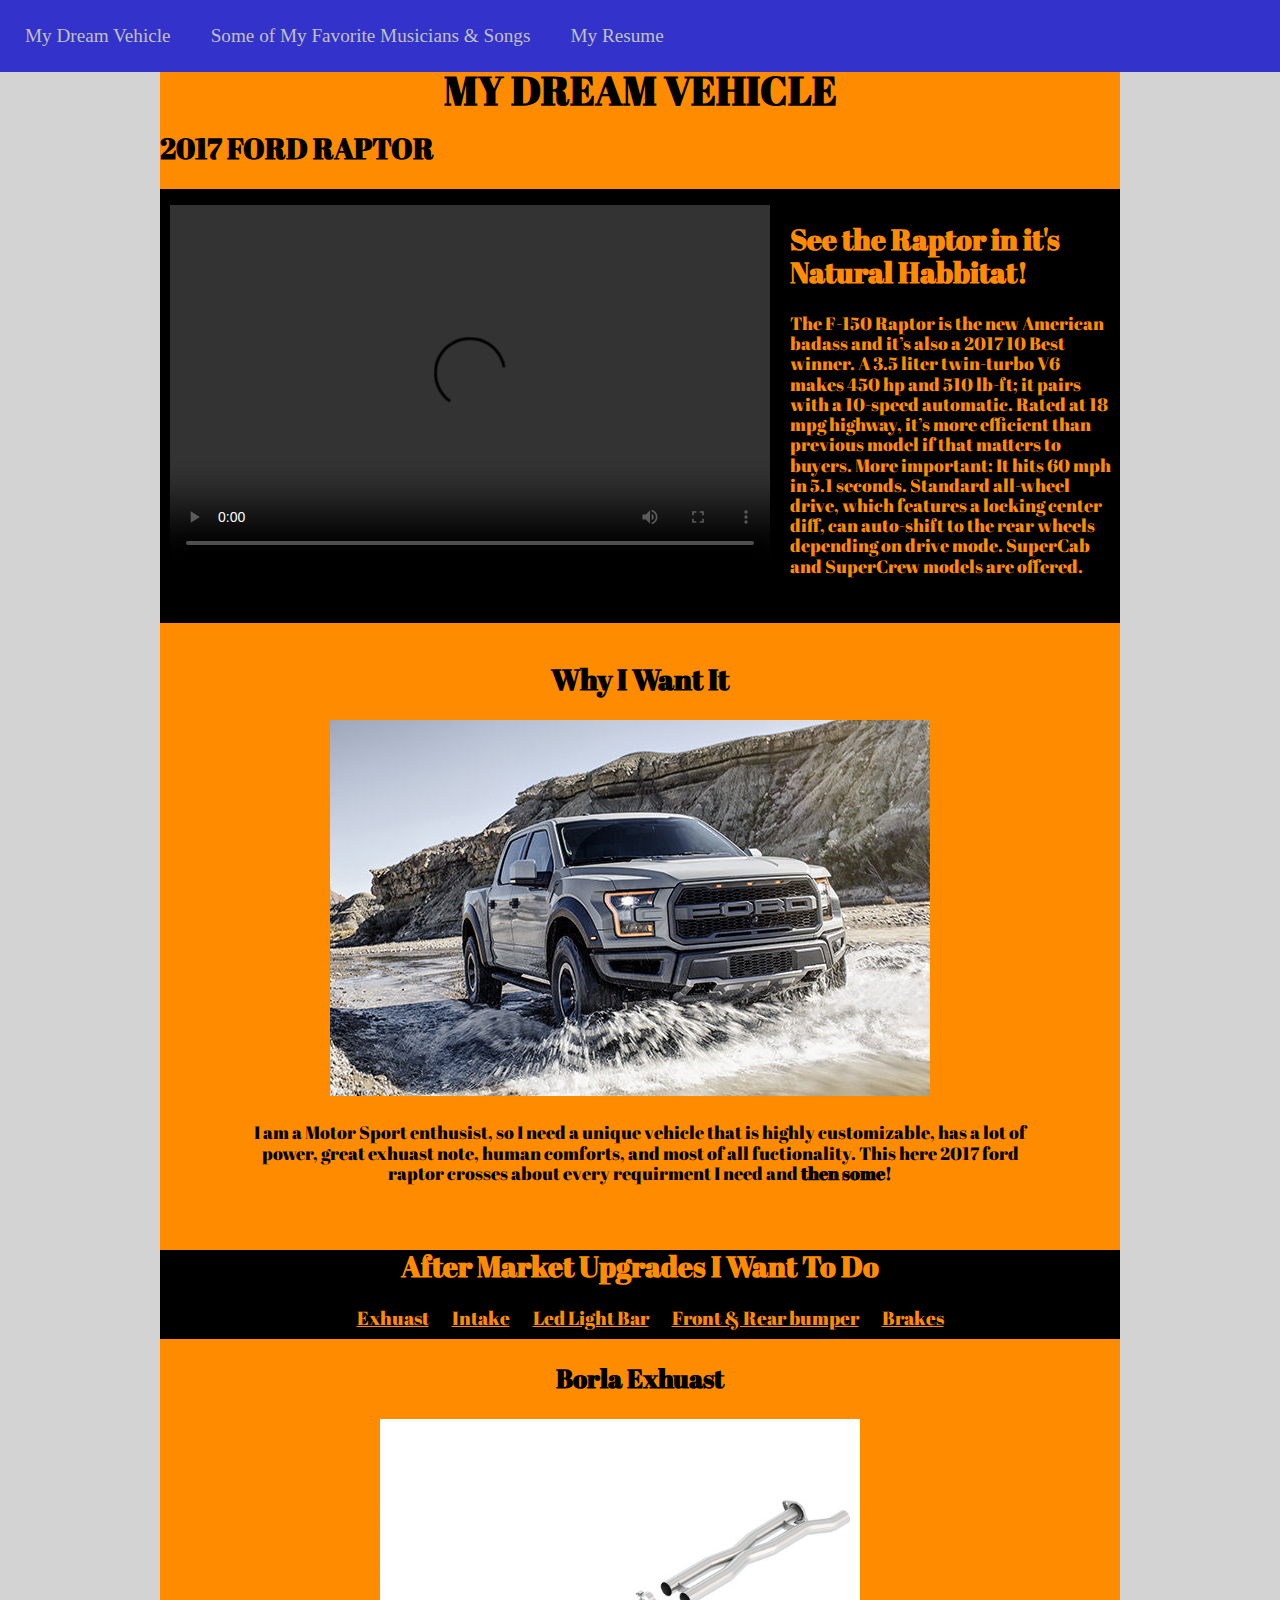
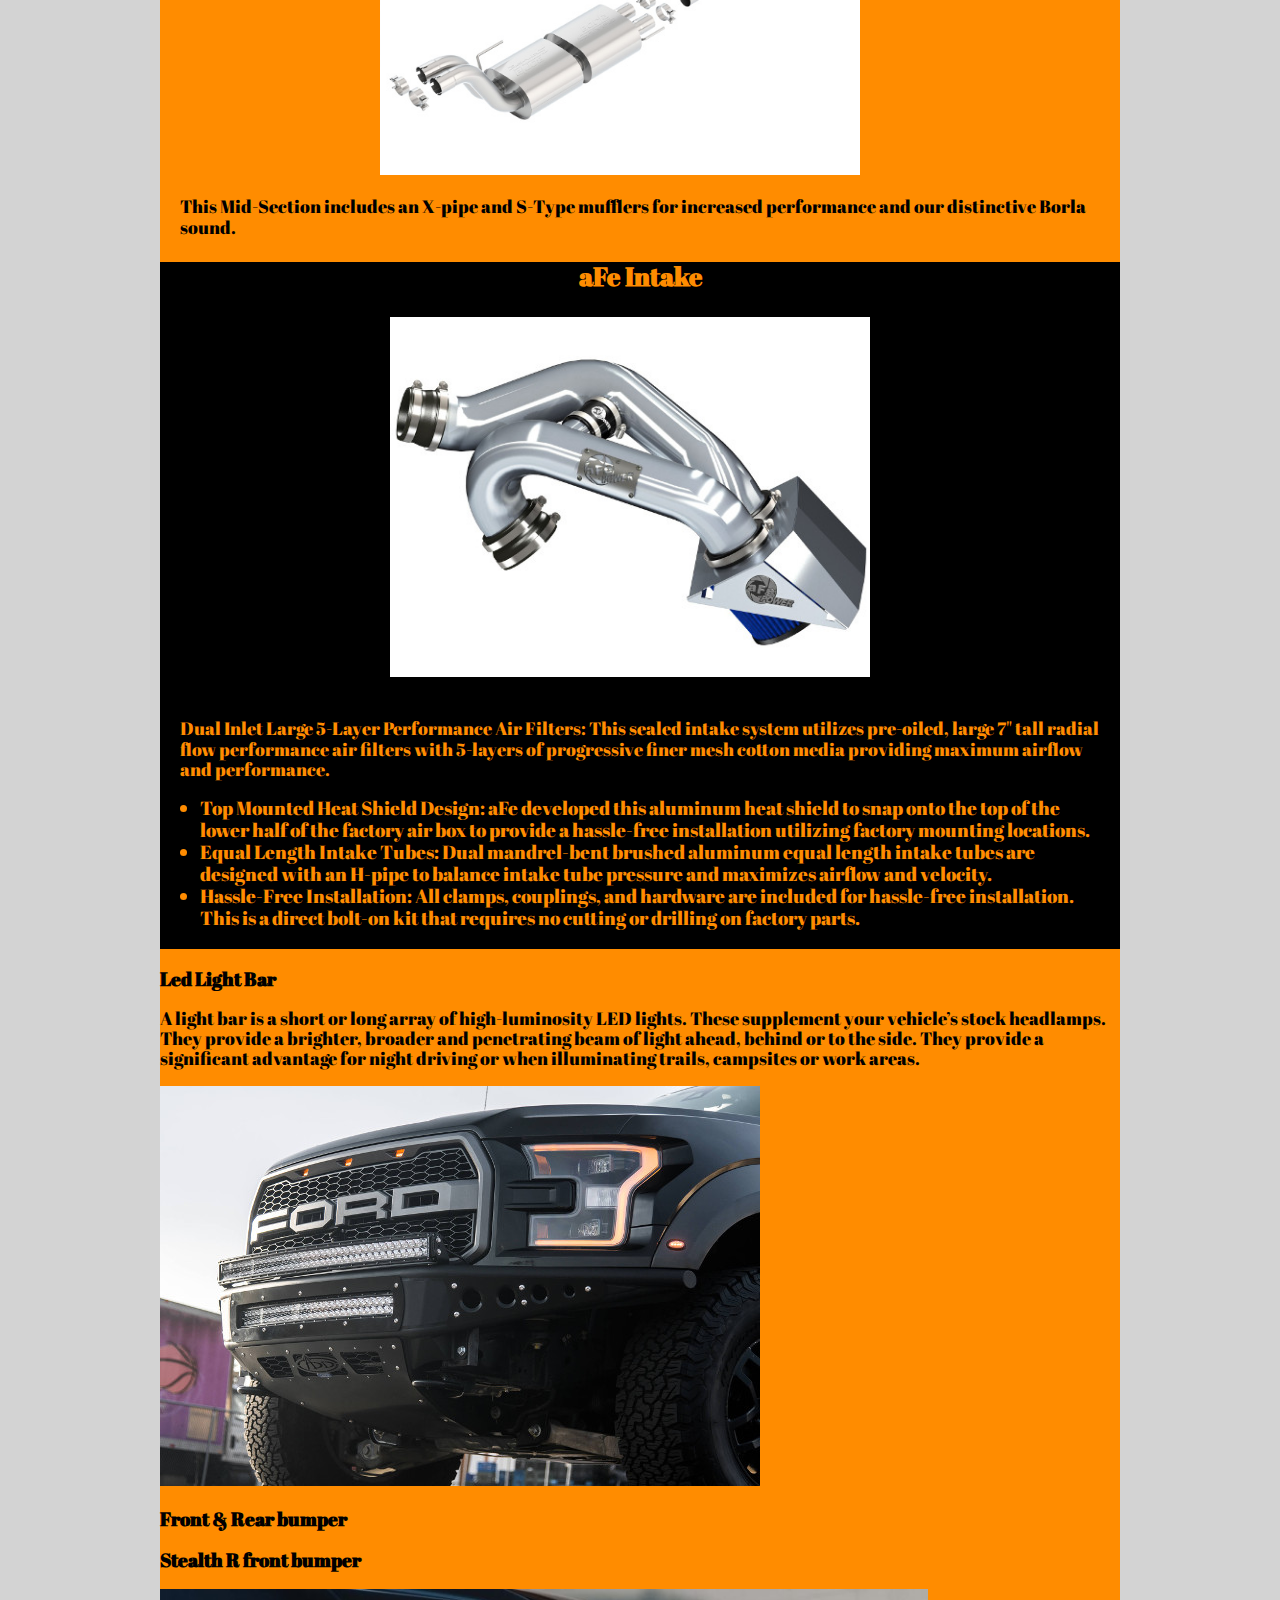
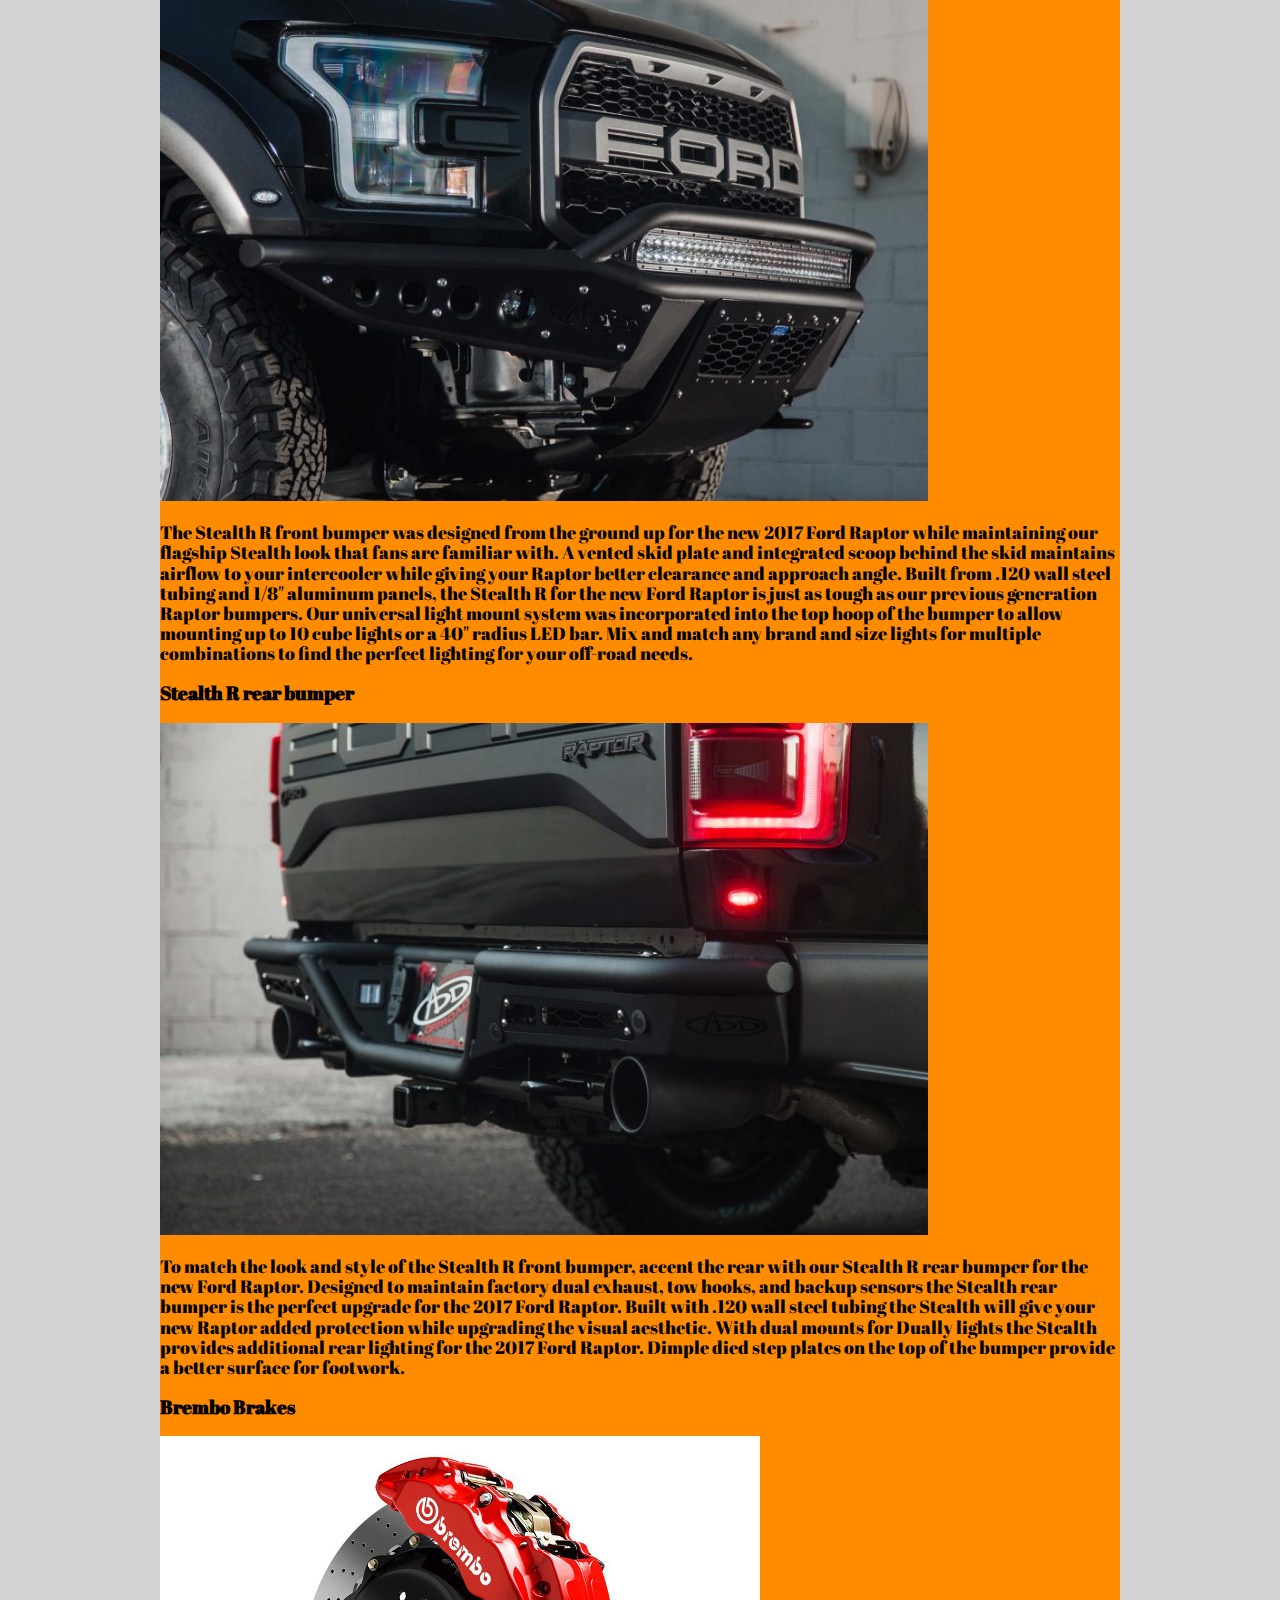
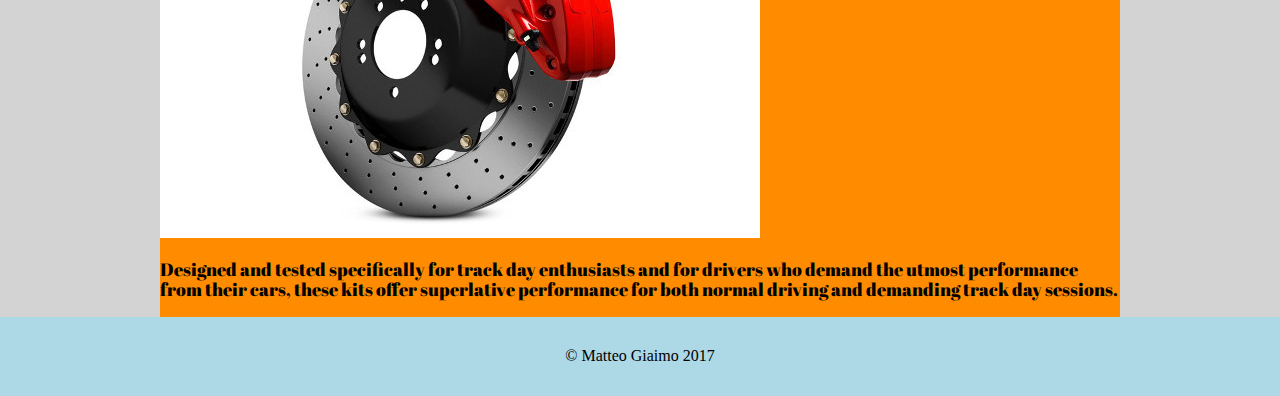
==== index.html @ 1343a10b "progress" ====
<!DOCTYPE HTML>
<html lang="en">
<head>
  <meta charset="utf-8">
  <link rel="stylesheet" type="text/css" href="cssreset.css">
  <link rel="stylesheet" type="text/css" href="style.css">
  <link href="https://fonts.googleapis.com/css?family=Abril+Fatface" rel="stylesheet">
  <meta name="viewport" content="width=device-width, initial-scale=1">
  <title>My Dream Vehicle</title>
</head>
<body class="raptor-body">
  <header>
      <nav class="navbar-raptor"> 
        <ul class="group">
          <li><a href="index.html">My Dream Vehicle</a></li>
          <li><a href="musicians.html">Some of My Favorite Musicians &amp; Songs</a></li>
          <li><a href="resume.html">My Resume</a></li>
        </ul>
      </nav>
    </header>
  <div class="raptor-container group">
    <h1>MY DREAM VEHICLE</h1>
    <h2 id="raptor-title">2017 FORD RAPTOR</h2>
    <div class="raptor-video">
      <video width="600" height="360" controls>
        <source src="videos-for-project/ford-raptor-commercial.mp4" type="video/mp4">
        <source src="videos-for-project/ford-raptor-commercial.webm" type="video/webm">
        <source src="videos-for-project/ford-raptor-commercial.ogv" type="video/ogg">
        Your web browser is outdated and does not support HTML video. Please consider <a href="http://browsehappy.com/">updating browser</a>
      </video>
    <h2>See the Raptor in it's Natural Habbitat!</h2>
    <p>The F-150 Raptor is the new American badass and it’s also a 2017 10 Best winner. A 3.5 liter twin-turbo V6 makes 450 hp and 510 lb-ft; it pairs with a 10-speed automatic. Rated at 18 mpg highway, it’s more efficient than previous model if that matters to buyers. More important: It hits 60 mph in 5.1 seconds. Standard all-wheel drive, which features a locking center diff, can auto-shift to the rear wheels depending on drive mode. SuperCab and SuperCrew models are offered.</p>
    </div>
    <div class="raptor-want">
      <h2>Why I Want It</h2>
      <img src="images-for-project/overview.jpg" alt="Picture of 2017 Ford raptor">
      <p>I am a Motor Sport enthusist, so I need a unique vehicle that is highly customizable, has a lot of power, great exhuast note, human comforts, and most of all fuctionality. This here 2017 ford raptor crosses about every requirment I need and <strong>then some!</strong>
      </p>
    </div>
    <div class="raptor-upgrade">
      <h2>After Market Upgrades I Want To Do</h2>
      <ul>
        <li>Exhuast</li>
        <li>Intake</li>
        <li>Led Light Bar</li>
        <li>Front &amp; Rear bumper</li>
        <li>Brakes</li>
      </ul>
    </div>
    <div class="raptor-exhuast">
      <h3>Borla Exhuast</h3>
      <img src="images-for-project/ford-raptor-exhuast.jpg" alt=" Borla exhuast">
      <p>This Mid-Section includes an X-pipe and S-Type mufflers for increased performance and our distinctive Borla sound.</p>
    </div>
    <div class="raptor-intake">
      <h3>aFe Intake</h3>
      <img src="images-for-project/ford-raptor-intake1.jpg" alt="aFe intake">
      <p>Dual Inlet Large 5-Layer Performance Air Filters:
      This sealed intake system utilizes pre-oiled, large 7" tall radial flow performance air filters with 5-layers of progressive finer mesh cotton media providing maximum airflow and performance.</p>
      <ul>
        <li>Top Mounted Heat Shield Design:
              aFe developed this aluminum heat shield to snap onto the top of the lower half of the factory air box to provide a hassle-free installation utilizing factory mounting locations.
        </li>
        <li>Equal Length Intake Tubes:
              Dual mandrel-bent brushed aluminum equal length intake tubes are designed with an H-pipe to balance intake tube pressure and maximizes airflow and velocity.
        </li>
        <li> Hassle-Free Installation:
               All clamps, couplings, and hardware are included for hassle-free installation. This is a direct bolt-on kit that requires no cutting or drilling on factory parts.
        </li>
      </ul>
    </div>
    <h3>Led Light Bar</h3>
    <p>A light bar is a short or long array of high-luminosity LED lights. These supplement your vehicle’s stock headlamps. They provide a brighter, broader and penetrating beam of light ahead, behind or to the side. They provide a significant advantage for night driving or when illuminating trails, campsites or work areas.</p>
    <img src="images-for-project/bumper1.jpg" alt="">
    <h3>Front &amp; Rear bumper</h3>
    <h3>Stealth R front bumper</h3>
    <img src="images-for-project/front-bumper.jpg" alt="Stealth R front bumper">
    <p>The Stealth R front bumper was designed from the ground up for the new 2017 Ford Raptor while maintaining our flagship Stealth look that fans are familiar with. A vented skid plate and integrated scoop behind the skid maintains airflow to your intercooler while giving your Raptor better clearance and approach angle.
    Built from .120 wall steel tubing and 1/8" aluminum panels, the Stealth R for the new Ford Raptor is just as tough as our previous generation Raptor bumpers. Our universal light mount system was incorporated into the top hoop of the bumper to allow mounting up to 10 cube lights or a 40" radius LED bar. Mix and match any brand and size lights for multiple combinations to find the perfect lighting for your off-road needs.</p>
    <h3>Stealth R rear bumper</h3>
    <img src="images-for-project/ford-rear-bumper.jpg" alt="Stealth R rear bumper">
    <p>To match the look and style of the Stealth R front bumper, accent the rear with our Stealth R rear bumper for the new Ford Raptor. Designed to maintain factory dual exhaust, tow hooks, and backup sensors the Stealth rear bumper is the perfect upgrade for the 2017 Ford Raptor.
    Built with .120 wall steel tubing the Stealth will give your new Raptor added protection while upgrading the visual aesthetic. With dual mounts for Dually lights the Stealth provides additional rear lighting for the 2017 Ford Raptor. Dimple died step plates on the top of the bumper provide a better surface for footwork.</p>
    <h3>Brembo Brakes</h3>
    <img src="images-for-project/brakes1.jpg" alt="brembo brakes">
    <p>Designed and tested specifically for track day enthusiasts and for drivers who demand the utmost performance from their cars, these kits offer superlative performance for both normal driving and demanding track day sessions.</p>
  </div>
  <footer class="raptor-footer">&copy; Matteo Giaimo 2017</footer>
</body>
</html>
---- cssreset.css ----
/*! normalize.css v7.0.0 | MIT License | github.com/necolas/normalize.css */

/* Document
   ========================================================================== */

/**
 * 1. Correct the line height in all browsers.
 * 2. Prevent adjustments of font size after orientation changes in
 *    IE on Windows Phone and in iOS.
 */

html {
  line-height: 1.15; /* 1 */
  -ms-text-size-adjust: 100%; /* 2 */
  -webkit-text-size-adjust: 100%; /* 2 */
}

/* Sections
   ========================================================================== */

/**
 * Remove the margin in all browsers (opinionated).
 */

body {
  margin: 0;
}

/**
 * Add the correct display in IE 9-.
 */

article,
aside,
footer,
header,
nav,
section {
  display: block;
}

/**
 * Correct the font size and margin on `h1` elements within `section` and
 * `article` contexts in Chrome, Firefox, and Safari.
 */

h1 {
  font-size: 2em;
  margin: 0.67em 0;
}

/* Grouping content
   ========================================================================== */

/**
 * Add the correct display in IE 9-.
 * 1. Add the correct display in IE.
 */

figcaption,
figure,
main { /* 1 */
  display: block;
}

/**
 * Add the correct margin in IE 8.
 */

figure {
  margin: 1em 40px;
}

/**
 * 1. Add the correct box sizing in Firefox.
 * 2. Show the overflow in Edge and IE.
 */

hr {
  box-sizing: content-box; /* 1 */
  height: 0; /* 1 */
  overflow: visible; /* 2 */
}

/**
 * 1. Correct the inheritance and scaling of font size in all browsers.
 * 2. Correct the odd `em` font sizing in all browsers.
 */

pre {
  font-family: monospace, monospace; /* 1 */
  font-size: 1em; /* 2 */
}

/* Text-level semantics
   ========================================================================== */

/**
 * 1. Remove the gray background on active links in IE 10.
 * 2. Remove gaps in links underline in iOS 8+ and Safari 8+.
 */

a {
  background-color: transparent; /* 1 */
  -webkit-text-decoration-skip: objects; /* 2 */
}

/**
 * 1. Remove the bottom border in Chrome 57- and Firefox 39-.
 * 2. Add the correct text decoration in Chrome, Edge, IE, Opera, and Safari.
 */

abbr[title] {
  border-bottom: none; /* 1 */
  text-decoration: underline; /* 2 */
  text-decoration: underline dotted; /* 2 */
}

/**
 * Prevent the duplicate application of `bolder` by the next rule in Safari 6.
 */

b,
strong {
  font-weight: inherit;
}

/**
 * Add the correct font weight in Chrome, Edge, and Safari.
 */

b,
strong {
  font-weight: bolder;
}

/**
 * 1. Correct the inheritance and scaling of font size in all browsers.
 * 2. Correct the odd `em` font sizing in all browsers.
 */

code,
kbd,
samp {
  font-family: monospace, monospace; /* 1 */
  font-size: 1em; /* 2 */
}

/**
 * Add the correct font style in Android 4.3-.
 */

dfn {
  font-style: italic;
}

/**
 * Add the correct background and color in IE 9-.
 */

mark {
  background-color: #ff0;
  color: #000;
}

/**
 * Add the correct font size in all browsers.
 */

small {
  font-size: 80%;
}

/**
 * Prevent `sub` and `sup` elements from affecting the line height in
 * all browsers.
 */

sub,
sup {
  font-size: 75%;
  line-height: 0;
  position: relative;
  vertical-align: baseline;
}

sub {
  bottom: -0.25em;
}

sup {
  top: -0.5em;
}

/* Embedded content
   ========================================================================== */

/**
 * Add the correct display in IE 9-.
 */

audio,
video {
  display: inline-block;
}

/**
 * Add the correct display in iOS 4-7.
 */

audio:not([controls]) {
  display: none;
  height: 0;
}

/**
 * Remove the border on images inside links in IE 10-.
 */

img {
  border-style: none;
}

/**
 * Hide the overflow in IE.
 */

svg:not(:root) {
  overflow: hidden;
}

/* Forms
   ========================================================================== */

/**
 * 1. Change the font styles in all browsers (opinionated).
 * 2. Remove the margin in Firefox and Safari.
 */

button,
input,
optgroup,
select,
textarea {
  font-family: sans-serif; /* 1 */
  font-size: 100%; /* 1 */
  line-height: 1.15; /* 1 */
  margin: 0; /* 2 */
}

/**
 * Show the overflow in IE.
 * 1. Show the overflow in Edge.
 */

button,
input { /* 1 */
  overflow: visible;
}

/**
 * Remove the inheritance of text transform in Edge, Firefox, and IE.
 * 1. Remove the inheritance of text transform in Firefox.
 */

button,
select { /* 1 */
  text-transform: none;
}

/**
 * 1. Prevent a WebKit bug where (2) destroys native `audio` and `video`
 *    controls in Android 4.
 * 2. Correct the inability to style clickable types in iOS and Safari.
 */

button,
html [type="button"], /* 1 */
[type="reset"],
[type="submit"] {
  -webkit-appearance: button; /* 2 */
}

/**
 * Remove the inner border and padding in Firefox.
 */

button::-moz-focus-inner,
[type="button"]::-moz-focus-inner,
[type="reset"]::-moz-focus-inner,
[type="submit"]::-moz-focus-inner {
  border-style: none;
  padding: 0;
}

/**
 * Restore the focus styles unset by the previous rule.
 */

button:-moz-focusring,
[type="button"]:-moz-focusring,
[type="reset"]:-moz-focusring,
[type="submit"]:-moz-focusring {
  outline: 1px dotted ButtonText;
}

/**
 * Correct the padding in Firefox.
 */

fieldset {
  padding: 0.35em 0.75em 0.625em;
}

/**
 * 1. Correct the text wrapping in Edge and IE.
 * 2. Correct the color inheritance from `fieldset` elements in IE.
 * 3. Remove the padding so developers are not caught out when they zero out
 *    `fieldset` elements in all browsers.
 */

legend {
  box-sizing: border-box; /* 1 */
  color: inherit; /* 2 */
  display: table; /* 1 */
  max-width: 100%; /* 1 */
  padding: 0; /* 3 */
  white-space: normal; /* 1 */
}

/**
 * 1. Add the correct display in IE 9-.
 * 2. Add the correct vertical alignment in Chrome, Firefox, and Opera.
 */

progress {
  display: inline-block; /* 1 */
  vertical-align: baseline; /* 2 */
}

/**
 * Remove the default vertical scrollbar in IE.
 */

textarea {
  overflow: auto;
}

/**
 * 1. Add the correct box sizing in IE 10-.
 * 2. Remove the padding in IE 10-.
 */

[type="checkbox"],
[type="radio"] {
  box-sizing: border-box; /* 1 */
  padding: 0; /* 2 */
}

/**
 * Correct the cursor style of increment and decrement buttons in Chrome.
 */

[type="number"]::-webkit-inner-spin-button,
[type="number"]::-webkit-outer-spin-button {
  height: auto;
}

/**
 * 1. Correct the odd appearance in Chrome and Safari.
 * 2. Correct the outline style in Safari.
 */

[type="search"] {
  -webkit-appearance: textfield; /* 1 */
  outline-offset: -2px; /* 2 */
}

/**
 * Remove the inner padding and cancel buttons in Chrome and Safari on macOS.
 */

[type="search"]::-webkit-search-cancel-button,
[type="search"]::-webkit-search-decoration {
  -webkit-appearance: none;
}

/**
 * 1. Correct the inability to style clickable types in iOS and Safari.
 * 2. Change font properties to `inherit` in Safari.
 */

::-webkit-file-upload-button {
  -webkit-appearance: button; /* 1 */
  font: inherit; /* 2 */
}

/* Interactive
   ========================================================================== */

/*
 * Add the correct display in IE 9-.
 * 1. Add the correct display in Edge, IE, and Firefox.
 */

details, /* 1 */
menu {
  display: block;
}

/*
 * Add the correct display in all browsers.
 */

summary {
  display: list-item;
}

/* Scripting
   ========================================================================== */

/**
 * Add the correct display in IE 9-.
 */

canvas {
  display: inline-block;
}

/**
 * Add the correct display in IE.
 */

template {
  display: none;
}

/* Hidden
   ========================================================================== */

/**
 * Add the correct display in IE 10-.
 */

[hidden] {
  display: none;
}
---- style.css ----
/*CLEARFLOATS OF CHILDREN*/
.group:before,
.group:after {
	content: "";
	display: table;
}

.group:after {
	clear: both;
}

/*CLEARFLOATS OF CHILDREN*/


/*RAPTORRAPTORRAPTORRAPTORRAPTORRAPTORRAPTORRAPTORRAPTORRAPTORRAPTOR*/
.raptor-body {
	background-color: lightgray;
}
.raptor-container {
	max-width: 960px;
	margin: 0 auto;
	font-family: 'Abril Fatface', sans-serif;
	background-color: darkorange;
}

.navbar-raptor {
	
	padding: 15px 5px 15px 5px;
	background-color: #3333cc;

}

.navbar-raptor ul {
	margin: 0;
	padding: 0;
	overflow: hidden;
}

.navbar-raptor li {
	list-style: none;
	float: left;
	
	
}

.navbar-raptor a {
	text-decoration: none;
	color: silver;
	padding: 10px 20px;
	display: block;

}

.navbar-raptor a:hover {
	background-color: orange;
}

.raptor-footer {
	background-color: lightblue;
	padding: 30px;
	text-align: center;
	

}



.raptor-container img {
	max-width: 80%;
	height: auto;
}

.raptor-container h1 {
	font-size: 2.5em;
	text-align: center;
	margin: -5px;
	padding: 0;
}

.raptor-container h2 {
	font-size: 1.8em;
	
}

.raptor-video {
	background-color: black;
	color: darkorange;
	padding-bottom: 30px;
	padding-top: 10px;
}

.raptor-video video {
	margin-left: 10px;
	float: left;
	margin-right: 20px;
	margin-top: 6px;
}

.raptor-video p {
	margin-right:  5px;
	margin-left:  5px;
}

.raptor-video h2 {
	margin-right:  5px;
	margin-left:  5px;
}

#raptor-title  h2 {
	text-align: center;
	padding: 0;
	margin: 0;
	
}

.raptor-want {
	
	padding: 70px;
	clear: both;
	
}
.raptor-want p {
	padding: 5px;
	text-align: center;
}

.raptor-want img {
	margin-left: 100px;
	


}

.raptor-want h2 {
	text-align: center;
	margin-top: -30px;
}

.raptor-upgrade {
	background-color: black;
	color: darkorange;
	margin-top: -50px;

}

.raptor-upgrade h2 {
	text-align: center;
}

.raptor-upgrade ul {
	text-align: center;
	margin-right: 20px;
	padding-bottom: 10px;
}

.raptor-upgrade  li {
	list-style: none;
	display: inline;
	padding: 10px;
	text-decoration: underline;
}

.raptor-exhuast h3 {
	text-align: center;
	font-size: 1.6em;
}

.raptor-exhuast img {
	max-width: 50%;
	margin-left: 220px;
}

.raptor-exhuast p {
	margin-right: 25px;
	margin-left: 20px;
}

.raptor-intake {
	background-color: black;
	color: darkorange;
}

.raptor-intake h3 {
	font-size: 1.6em;
	text-align: center;
}

.raptor-intake img {
	max-width: 50%;
	padding-left: 230px;
}

.raptor-intake p {
	padding: 20px;
}

.raptor-intake ul {
	margin-right: 10px;
	margin-top: -20px;
	padding-bottom: 20px;
}


@media screen and (min-width: 940px)
{
	.raptor-container p {
		font-size: 110%;
	}

}

@media screen and (max-width: 500px)
{
	.raptor-container p {
		font-size: 90%;
	}

}



/*RAPTORRAPTORRAPTORRAPTORRAPTORRAPTORRAPTORRAPTORRAPTORRAPTORRAPTOR*/

/*MUSICMUSICMUSICMUSICMUSICMUSICMUSICMUSICMUSICMUSICMUSICMUSICMUSIC*/
.music-body {
	background-color: lightgray;
}

.music-container {
	font-family: 'Acme', sans-serif;
	max-width: 960px;
	margin: 0 auto;
	
}

.music-container h2 {
	padding-top: 15px;
}

.navbar-music {
	
	padding: 15px 5px 15px 5px;
	background-color: #4d4d4d;
	
}

.navbar-music ul {
	margin: 0;
	padding: 0;
	overflow: hidden;
}

.navbar-music li {
	list-style: none;
	float: left;
	
	
}

.navbar-music a {
	text-decoration: none;
	color: #d9d9d9;
	padding: 10px 20px;
	display: block;

}

.navbar-music a:hover {
	background-color: orange;
}


.music-footer {
	background-color: lightblue;
	padding: 15px 5px 15px 5px;
	text-align: center;
	
}


.wiz-container {
	background-color: #4d4d4d

}

.wiz-container img {
	margin-left: 20px;
	margin-right: 20px;
	float: left;

}

.wiz-container p {
	padding: 20px;
	color: #d9d9d9;
}

.wiz-container video {
	margin-left: 160px;
	margin-bottom: 30px;
}

.music-container h1 {
	text-align: center;
	font-size: 2.5em;
	


}

.music-container h2 {
	text-align: center;
	font-size: 1.8em;
	color: #d9d9d9;

}

.music-container h3 {
	text-align: center;
	margin-bottom: -8px;
	font-size: 1.4em;
	color: #d9d9d9;

}

.berner-container {
	background-color: #4d4d4d;
}

.berner-container img {
	width: 50%;
	float: right;
	margin-right: 20px;
	margin-left: 20px;
}

.berner-container p {
	padding: 20px;
	color: #d9d9d9;

}

.berner-container h3 {
	padding-top: 30px;


}

.berner-container video {
	margin-left: 160px;
	margin-bottom: 30px;
}

.post-container {
	background-color: #4d4d4d;
}

.post-container img {
	width: 40%;
	float: left;
	margin-left: 20px;
	margin-right: 20px;
}

.post-container p {
	margin-right: 20px;
	color: #d9d9d9;

	
}

.post-container h3 {
	clear: both;
	padding: 30px;

}

.post-container video {
	margin-left: 160px;
	margin-bottom: 30px;
	margin-top: -30px;
}

@media screen and (min-width: 940px)
{
	.music-container p {
		font-size: 120%;
	}

}

@media screen and (max-width: 500px)
{
	.music-container p {
		font-size: 90%;
	}

}







/*MUSICMUSICMUSICMUSICMUSICMUSICMUSICMUSICMUSICMUSICMUSICMUSICMUSIC*/




/*RESUMERESUMERESUMERESUMERESUMERESUMERESUMERESUMERESUME*/

.resume-container {
	max-width: 960px;
	margin: 0 auto;
	font-family: 'Jaldi', sans-serif;
	background-color: lightgray;
}

.navbar-resume {
	
	padding: 15px 5px 15px 5px;
	background-color: lightblue;
	
}

.navbar-resume ul {
	margin: 0;
	padding: 0;
	overflow: hidden;
}

.navbar-resume li {
	list-style: none;
	float: left;
	
	
}

.navbar-resume a {
	text-decoration: none;
	color: gray;
	padding: 10px 20px;
	display: block;

}

.navbar-resume a:hover {
	background-color: orange;
}

.resume-footer {
	background-color: lightblue;
	padding: 15px 5px 15px 5px;
	text-align: center;
	
}


@media screen and (min-width: 940px)
{
	.resume-container p,li {
		font-size: 120%;
	}

}

@media screen and (max-width: 500px)
{
	.resume-container p {
		font-size: 90%;
	}

}




/*RESUMERESUMERESUMERESUMERESUMERESUMERESUMERESUMERESUME*/
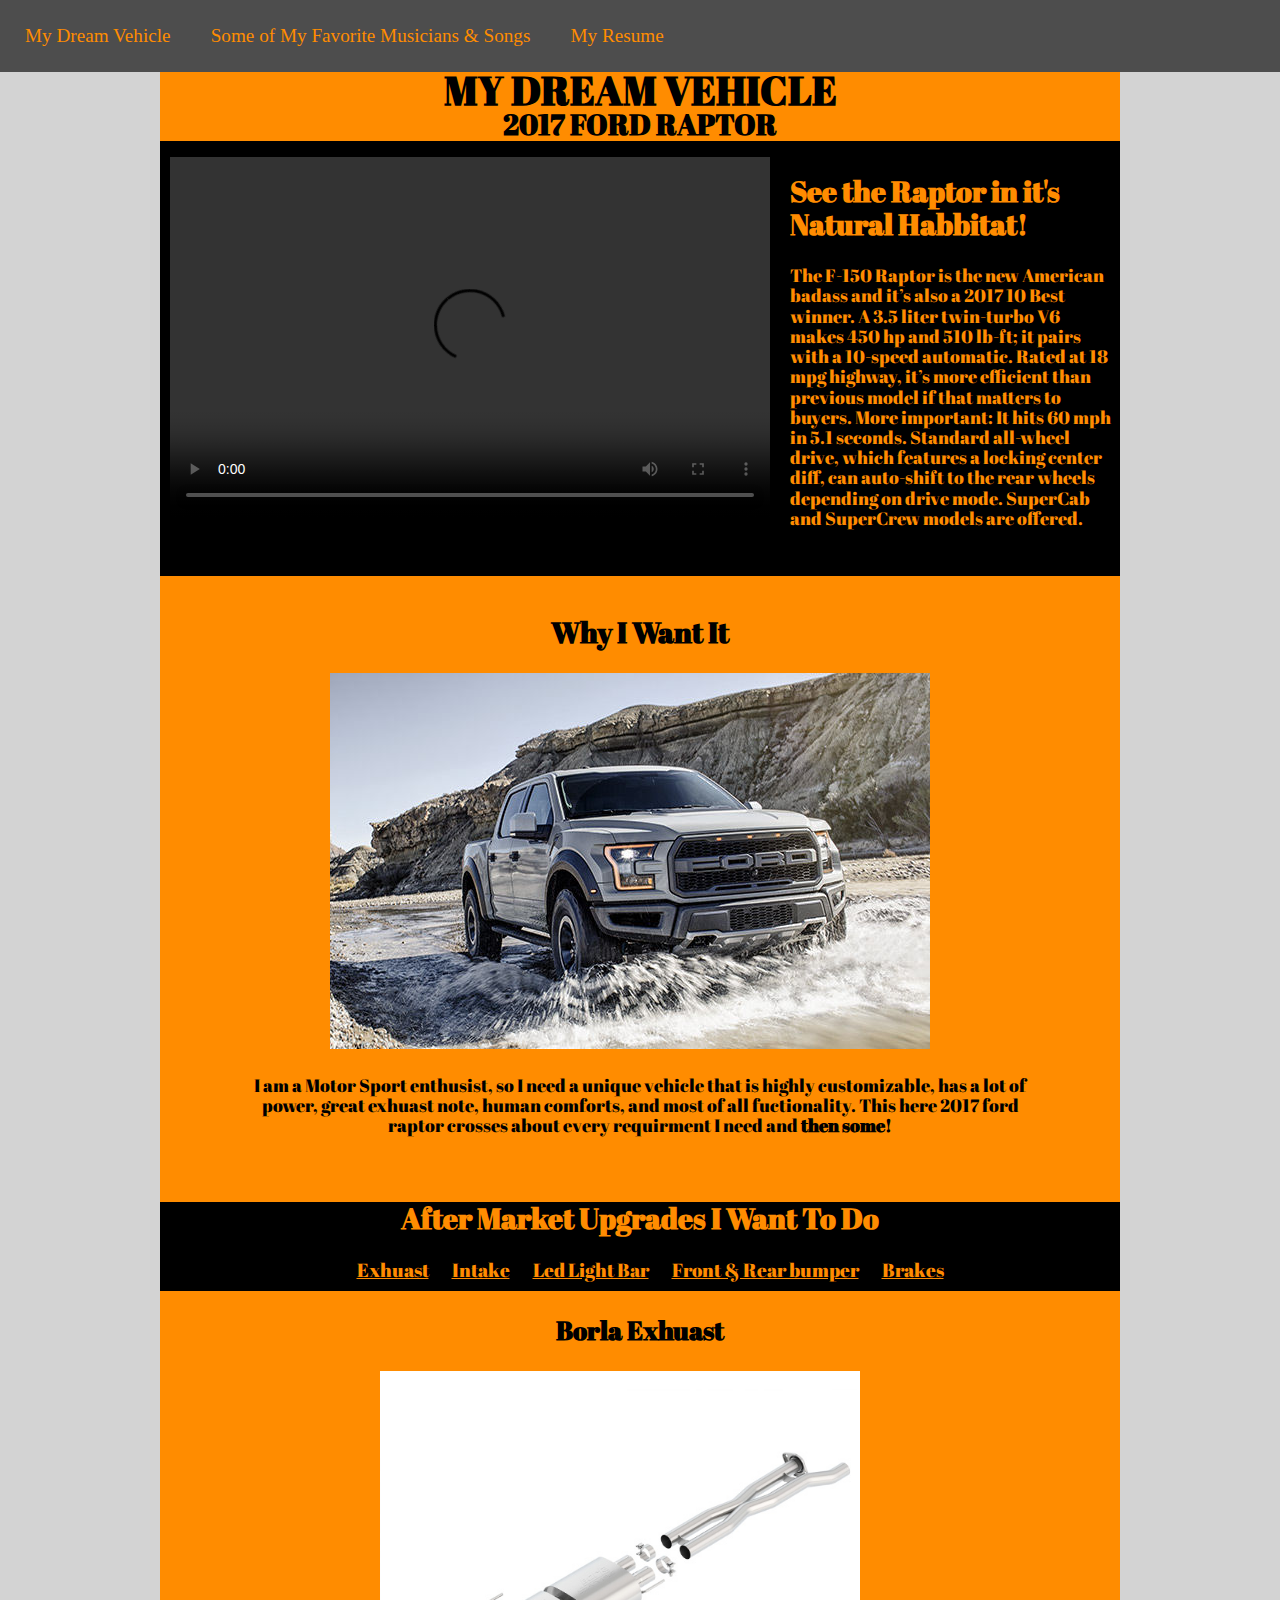
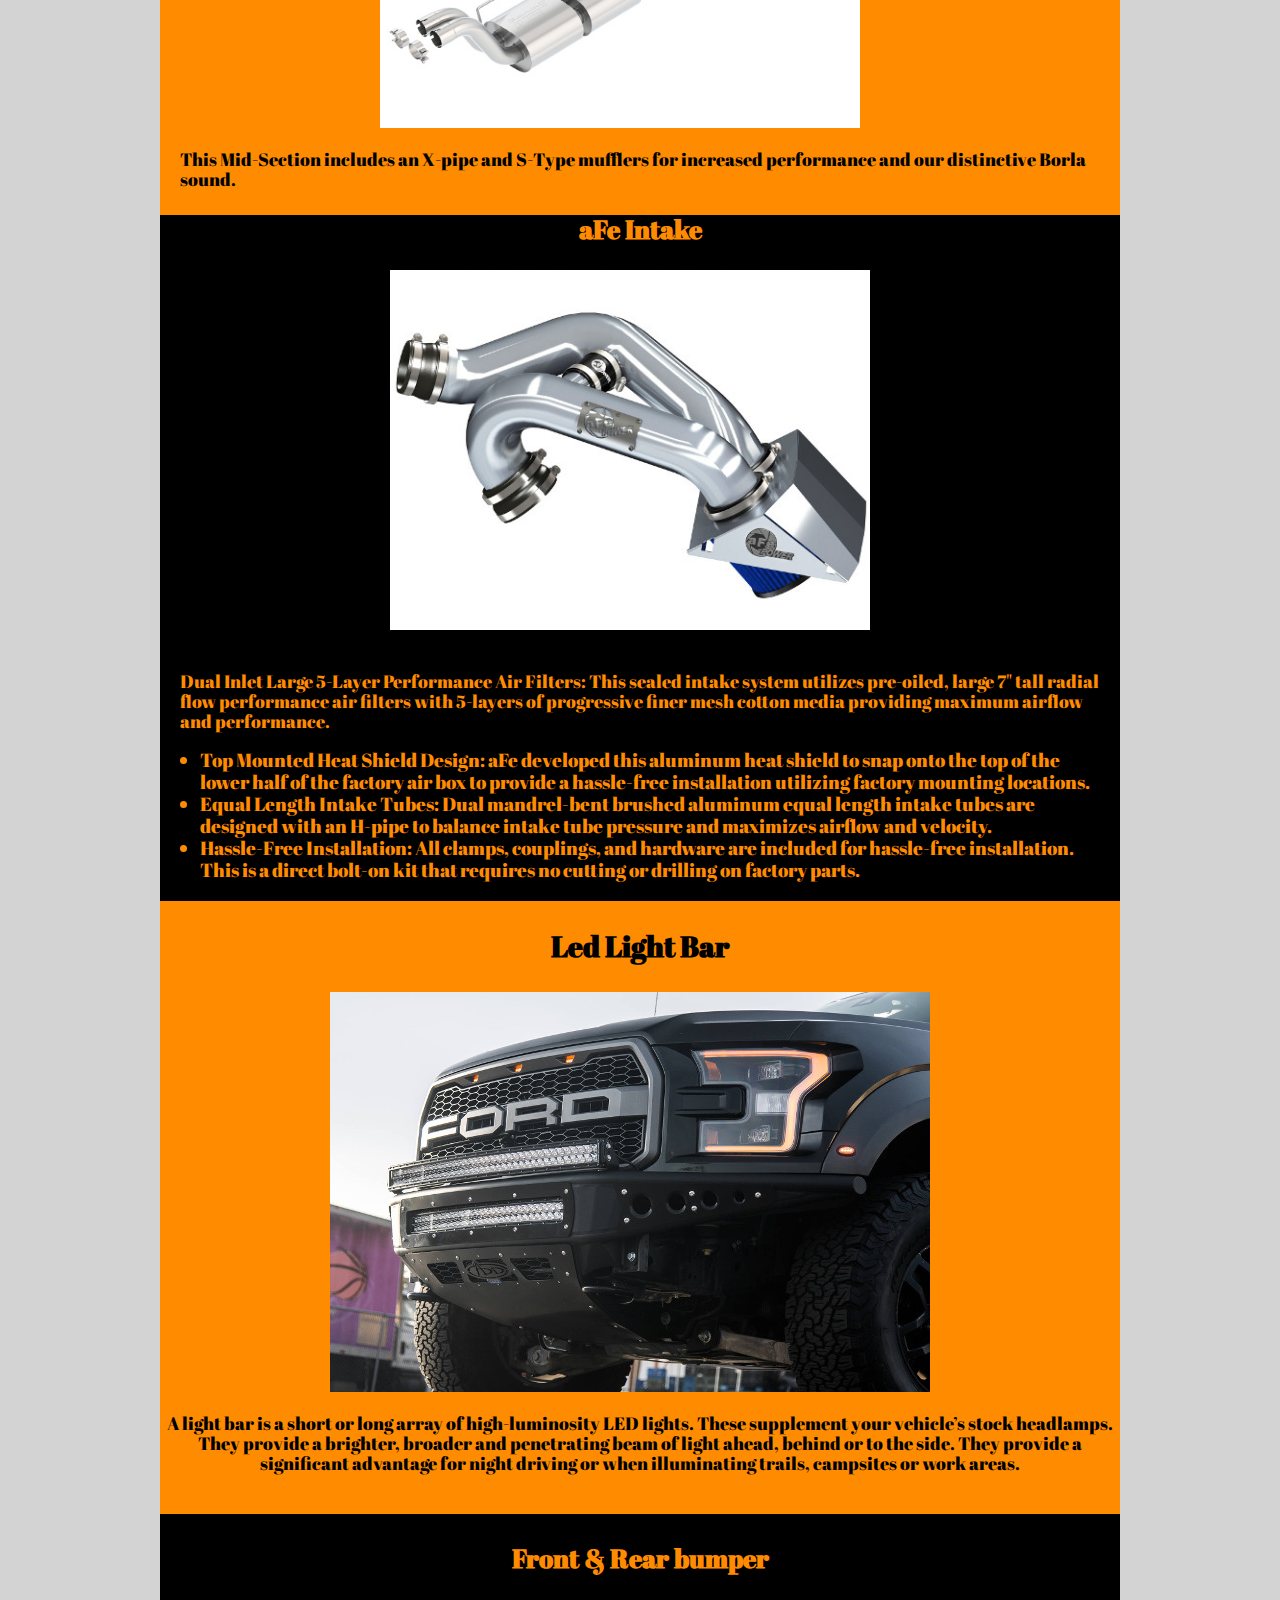
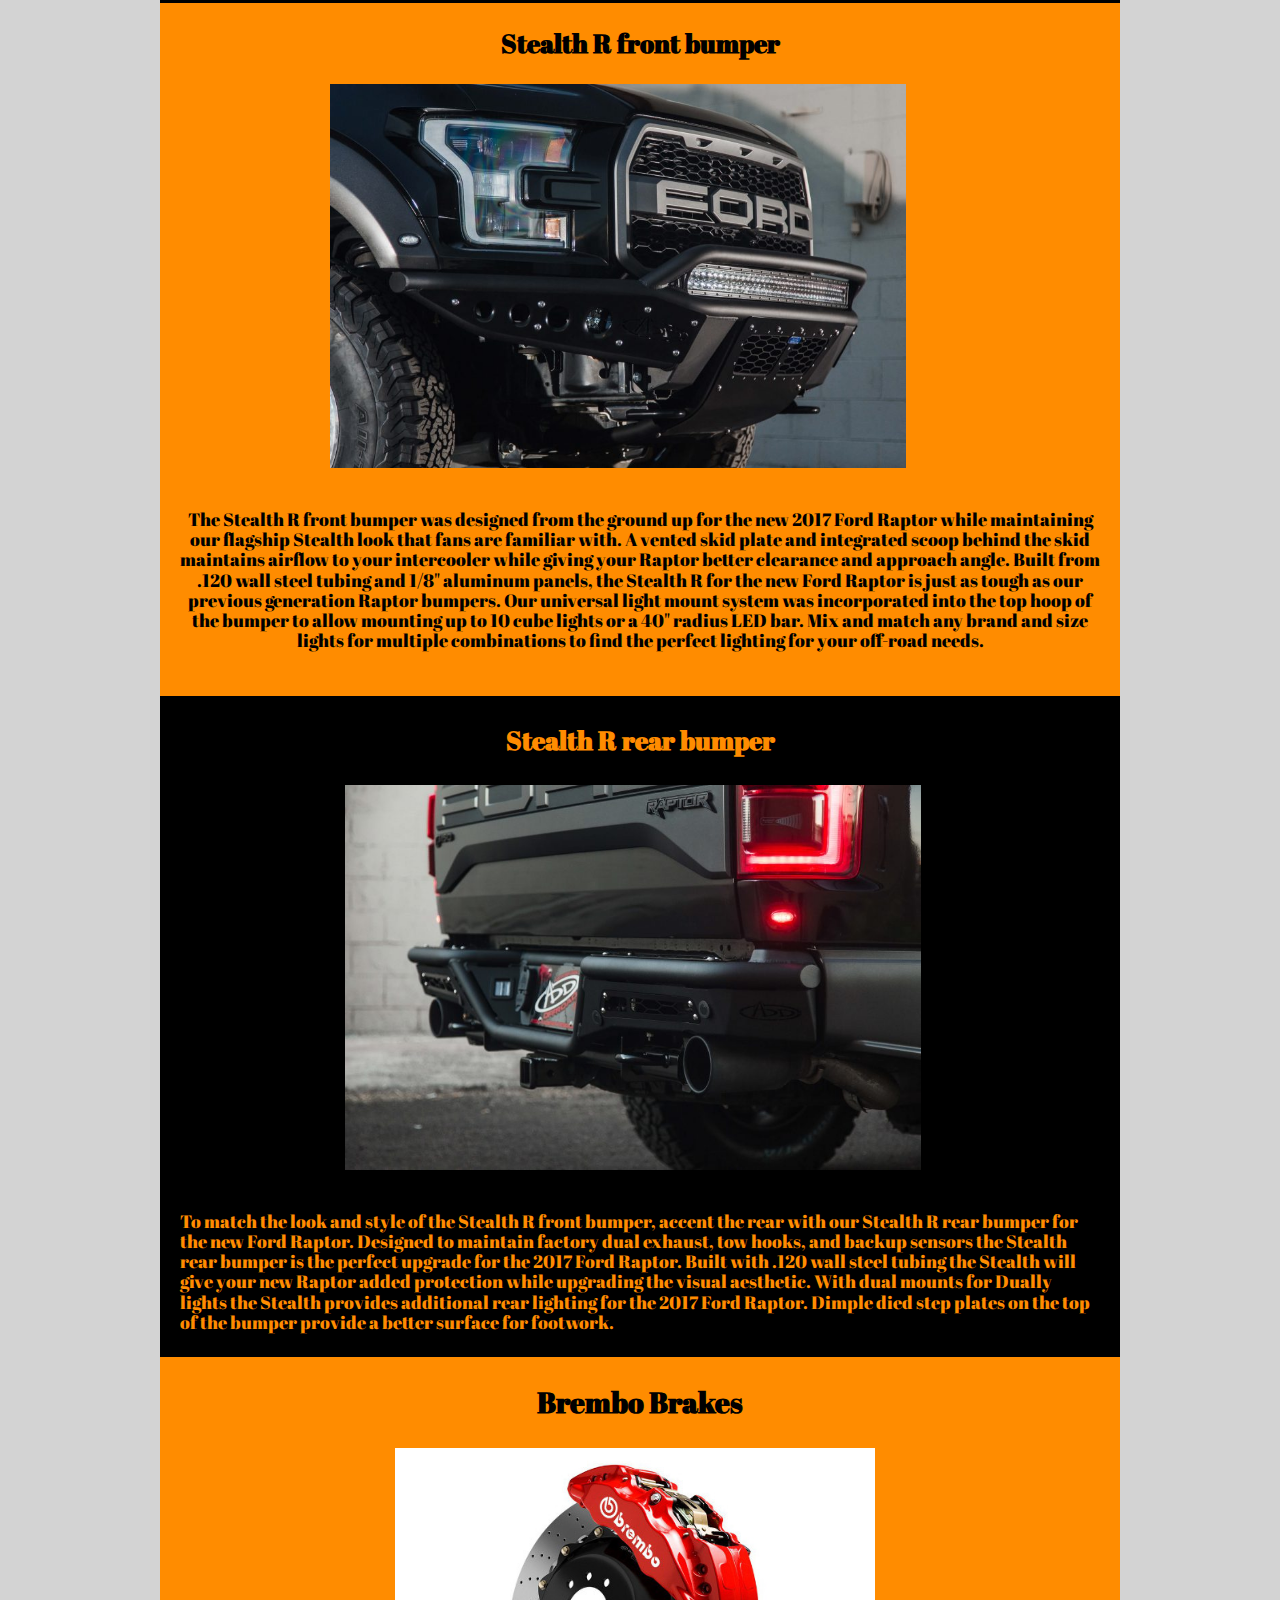
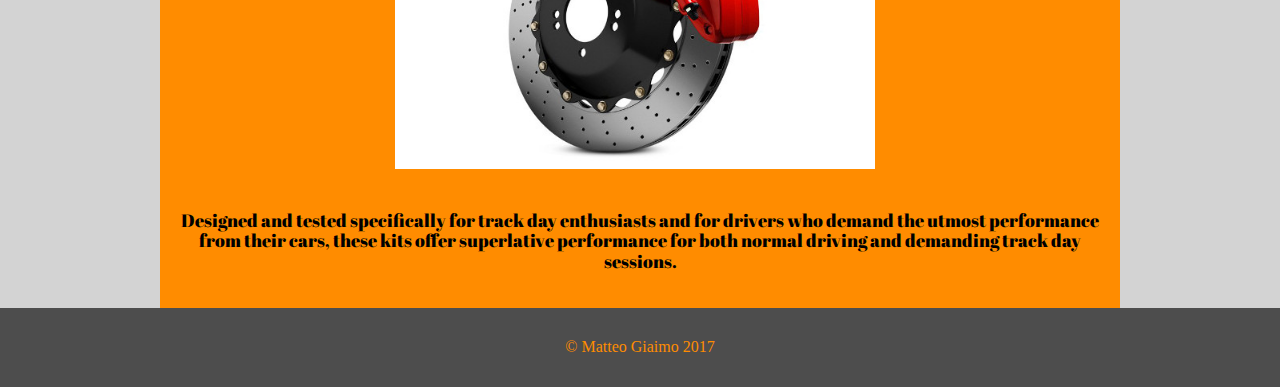
==== commit 145d2584: "did a lot of styleing" ====
--- a/index.html
+++ b/index.html
@@ -69,21 +69,29 @@
         </li>
       </ul>
     </div>
-    <h3>Led Light Bar</h3>
-    <p>A light bar is a short or long array of high-luminosity LED lights. These supplement your vehicle’s stock headlamps. They provide a brighter, broader and penetrating beam of light ahead, behind or to the side. They provide a significant advantage for night driving or when illuminating trails, campsites or work areas.</p>
-    <img src="images-for-project/bumper1.jpg" alt="">
-    <h3>Front &amp; Rear bumper</h3>
-    <h3>Stealth R front bumper</h3>
-    <img src="images-for-project/front-bumper.jpg" alt="Stealth R front bumper">
-    <p>The Stealth R front bumper was designed from the ground up for the new 2017 Ford Raptor while maintaining our flagship Stealth look that fans are familiar with. A vented skid plate and integrated scoop behind the skid maintains airflow to your intercooler while giving your Raptor better clearance and approach angle.
-    Built from .120 wall steel tubing and 1/8" aluminum panels, the Stealth R for the new Ford Raptor is just as tough as our previous generation Raptor bumpers. Our universal light mount system was incorporated into the top hoop of the bumper to allow mounting up to 10 cube lights or a 40" radius LED bar. Mix and match any brand and size lights for multiple combinations to find the perfect lighting for your off-road needs.</p>
-    <h3>Stealth R rear bumper</h3>
-    <img src="images-for-project/ford-rear-bumper.jpg" alt="Stealth R rear bumper">
-    <p>To match the look and style of the Stealth R front bumper, accent the rear with our Stealth R rear bumper for the new Ford Raptor. Designed to maintain factory dual exhaust, tow hooks, and backup sensors the Stealth rear bumper is the perfect upgrade for the 2017 Ford Raptor.
-    Built with .120 wall steel tubing the Stealth will give your new Raptor added protection while upgrading the visual aesthetic. With dual mounts for Dually lights the Stealth provides additional rear lighting for the 2017 Ford Raptor. Dimple died step plates on the top of the bumper provide a better surface for footwork.</p>
+    <div class="raptor-led">
+      <h3>Led Light Bar</h3>
+      <img src="images-for-project/bumper1.jpg" alt="">
+      <p>A light bar is a short or long array of high-luminosity LED lights. These supplement your vehicle’s stock headlamps. They provide a brighter, broader and penetrating beam of light ahead, behind or to the side. They provide a significant advantage for night driving or when illuminating trails, campsites or work areas.</p>
+    </div>
+    <h3 class="bumper-title">Front &amp; Rear bumper</h3>
+    <div class="raptor-frontb">
+      <h3>Stealth R front bumper</h3>
+      <img src="images-for-project/front-bumper.jpg" alt="Stealth R front bumper">
+      <p>The Stealth R front bumper was designed from the ground up for the new 2017 Ford Raptor while maintaining our flagship Stealth look that fans are familiar with. A vented skid plate and integrated scoop behind the skid maintains airflow to your intercooler while giving your Raptor better clearance and approach angle.
+      Built from .120 wall steel tubing and 1/8" aluminum panels, the Stealth R for the new Ford Raptor is just as tough as our previous generation Raptor bumpers. Our universal light mount system was incorporated into the top hoop of the bumper to allow mounting up to 10 cube lights or a 40" radius LED bar. Mix and match any brand and size lights for multiple combinations to find the perfect lighting for your off-road needs.</p>
+    </div>
+    <div class="raptor-rearb">
+      <h3>Stealth R rear bumper</h3>
+      <img src="images-for-project/ford-rear-bumper.jpg" alt="Stealth R rear bumper">
+      <p>To match the look and style of the Stealth R front bumper, accent the rear with our Stealth R rear bumper for the new Ford Raptor. Designed to maintain factory dual exhaust, tow hooks, and backup sensors the Stealth rear bumper is the perfect upgrade for the 2017 Ford Raptor.
+      Built with .120 wall steel tubing the Stealth will give your new Raptor added protection while upgrading the visual aesthetic. With dual mounts for Dually lights the Stealth provides additional rear lighting for the 2017 Ford Raptor. Dimple died step plates on the top of the bumper provide a better surface for footwork.</p>
+    </div>
+    <div class="raptor-brakes">
     <h3>Brembo Brakes</h3>
     <img src="images-for-project/brakes1.jpg" alt="brembo brakes">
     <p>Designed and tested specifically for track day enthusiasts and for drivers who demand the utmost performance from their cars, these kits offer superlative performance for both normal driving and demanding track day sessions.</p>
+    </div>
   </div>
   <footer class="raptor-footer">&copy; Matteo Giaimo 2017</footer>
 </body>
--- a/style.css
+++ b/style.css
@@ -26,7 +26,7 @@
 .navbar-raptor {
 	
 	padding: 15px 5px 15px 5px;
-	background-color: #3333cc;
+	background-color: #4d4d4d;
 
 }
 
@@ -45,20 +45,21 @@
 
 .navbar-raptor a {
 	text-decoration: none;
-	color: silver;
+	color: darkorange;
 	padding: 10px 20px;
 	display: block;
 
 }
 
 .navbar-raptor a:hover {
-	background-color: orange;
+	background-color: black;
 }
 
 .raptor-footer {
-	background-color: lightblue;
+	background-color: #4d4d4d;
 	padding: 30px;
 	text-align: center;
+	color: darkorange;
 	
 
 }
@@ -106,10 +107,11 @@
 	margin-left:  5px;
 }
 
-#raptor-title  h2 {
+#raptor-title {
 	text-align: center;
 	padding: 0;
 	margin: 0;
+	font-size: 1.8em
 	
 }
 
@@ -200,6 +202,86 @@
 	padding-bottom: 20px;
 }
 
+.raptor-led {
+	background-color: darkorange;
+}
+
+.raptor-led h3 {
+	text-align: center;
+	font-size: 1.8em;
+}
+
+.raptor-led p {
+	text-align: center;
+	margin-bottom: 40px;
+}
+
+.raptor-led img {
+	padding-left: 170px;
+	padding-right: 170px;
+}
+
+.bumper-title {
+	text-align: center;
+	font-size: 1.6em;
+	background-color: black;
+	color: darkorange;
+	padding: 30px;
+}
+
+.raptor-frontb h3 {
+	text-align: center;
+	font-size: 1.6em;
+}
+
+.raptor-frontb img {
+	max-width: 60%;
+	padding-left: 170px;
+}
+
+.raptor-frontb p {
+	padding: 20px;
+	text-align: center;
+}
+
+.raptor-rearb {
+	background-color: black;
+	color: darkorange;
+}
+
+.raptor-rearb h3 {
+	text-align: center;
+	padding-top: 30px;
+	margin-bottom: 30px;
+	font-size: 1.6em;
+}
+
+.raptor-rearb img {
+	max-width: 60%;
+	margin-left: 185px;
+}
+
+.raptor-rearb p {
+	padding: 20px;
+	padding-bottom: 25px;
+}
+
+.raptor-brakes h3 {
+	text-align: center;
+	font-size: 1.8em;
+
+}
+
+.raptor-brakes img {
+	max-width: 50%;
+	margin-left: 235px;
+}
+
+.raptor-brakes p {
+	padding: 20px;
+	text-align: center;
+}
+
 
 @media screen and (min-width: 940px)
 {
@@ -271,9 +353,11 @@
 
 
 .music-footer {
-	background-color: lightblue;
+	background-color: #4d4d4d;
 	padding: 15px 5px 15px 5px;
 	text-align: center;
+	color: #d9d9d9;
+	margin-top: 40px;
 	
 }
 
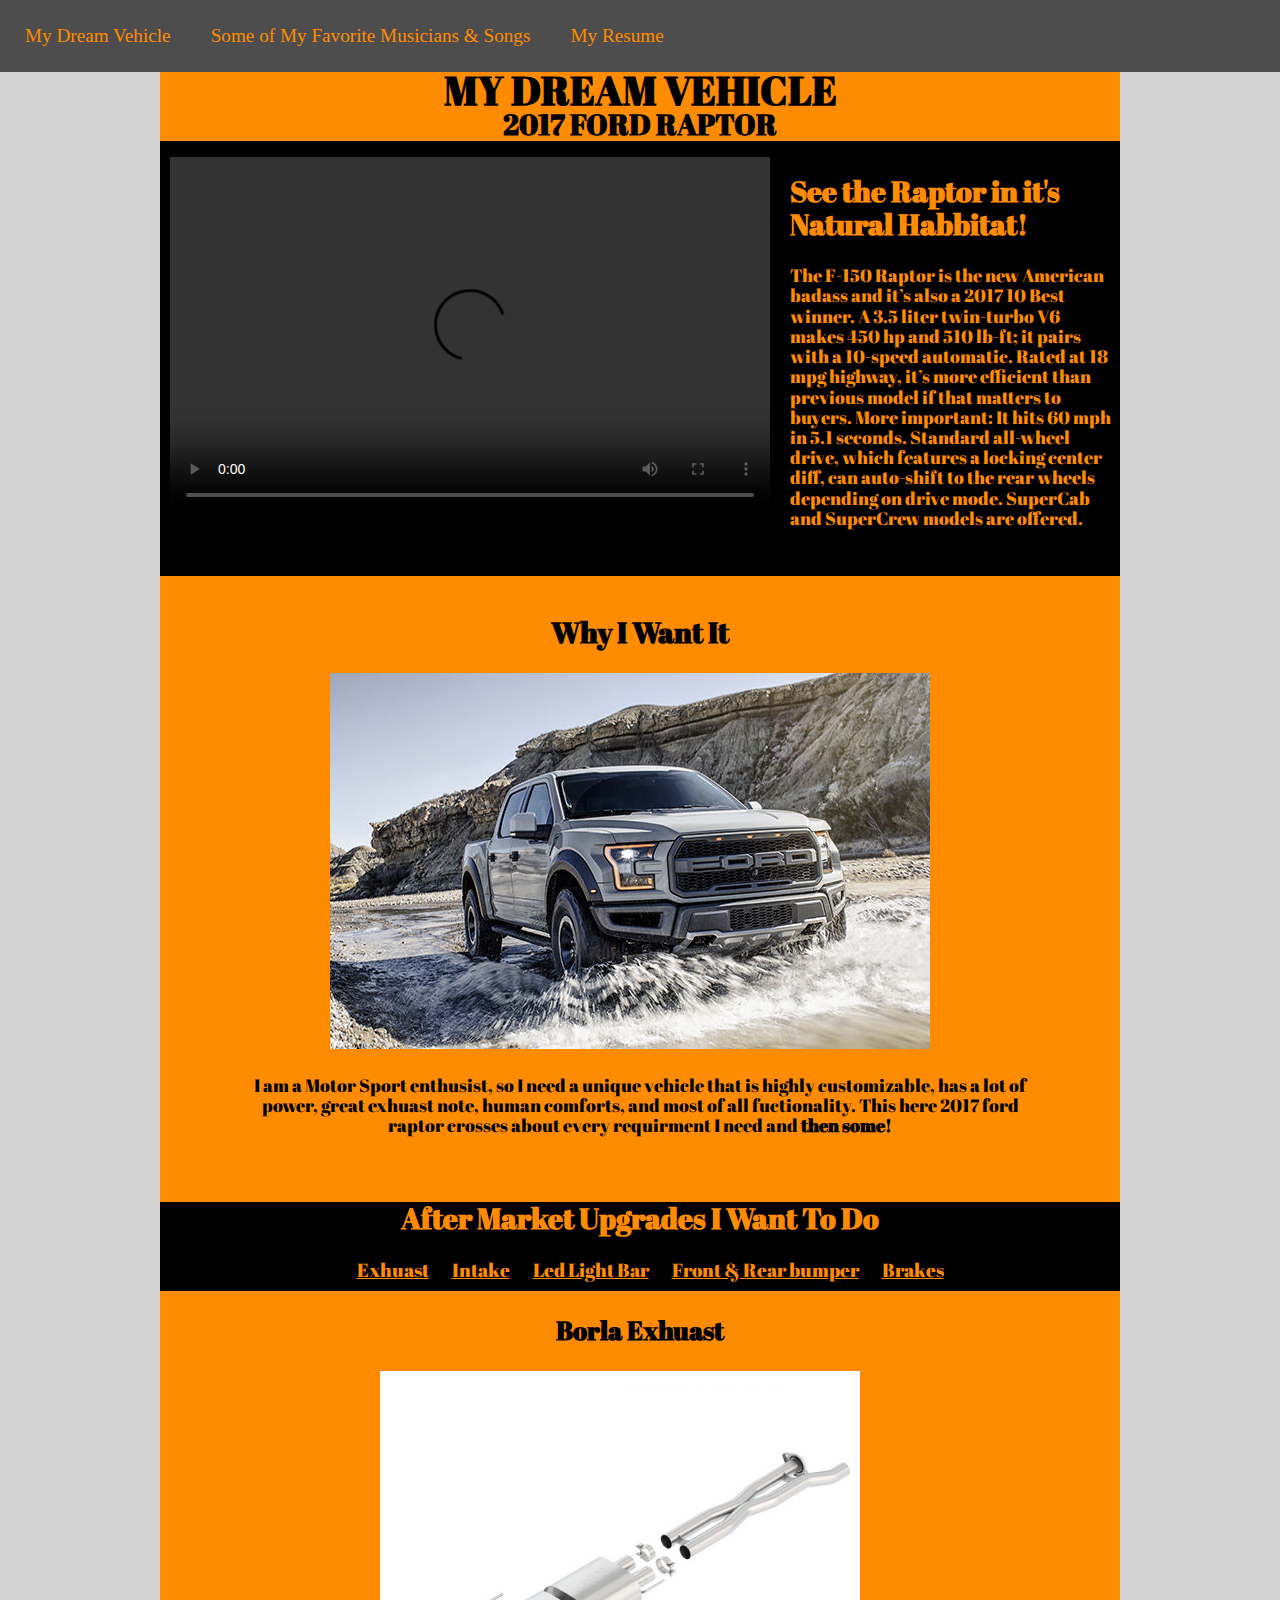
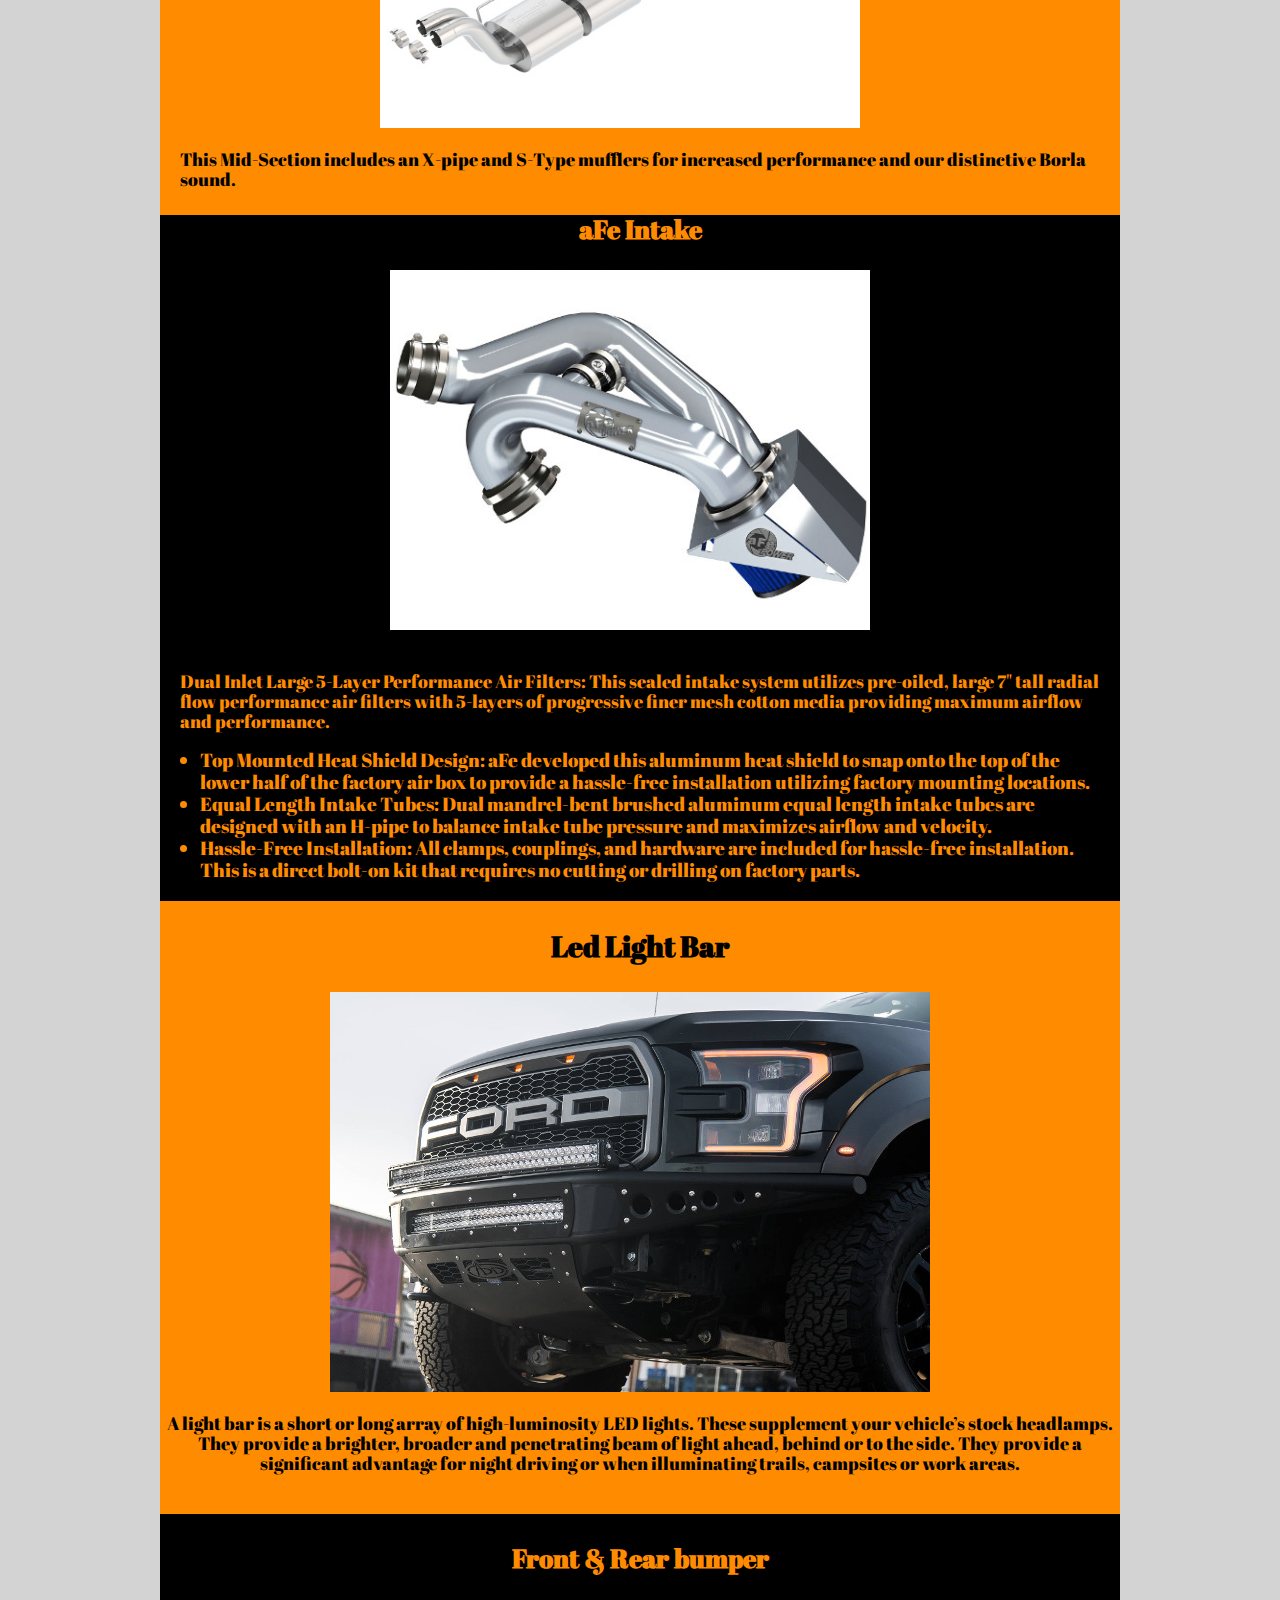
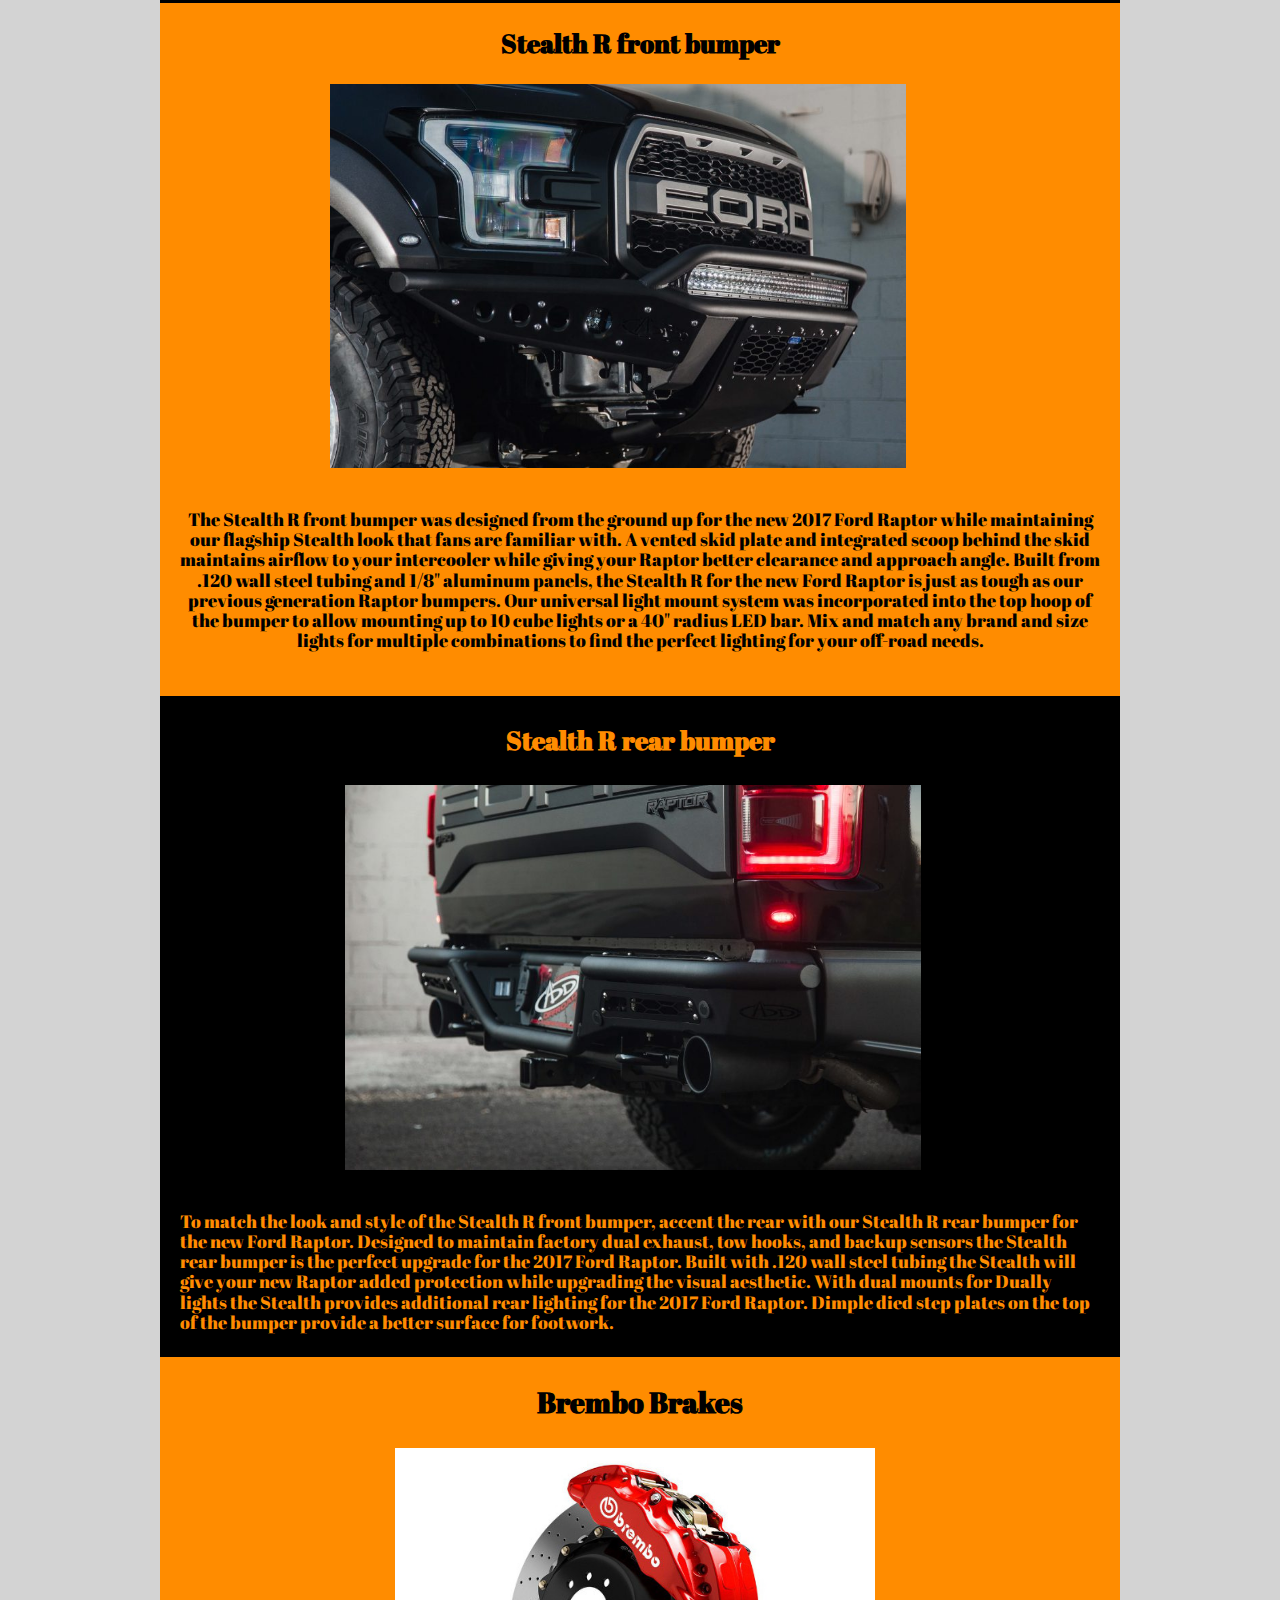
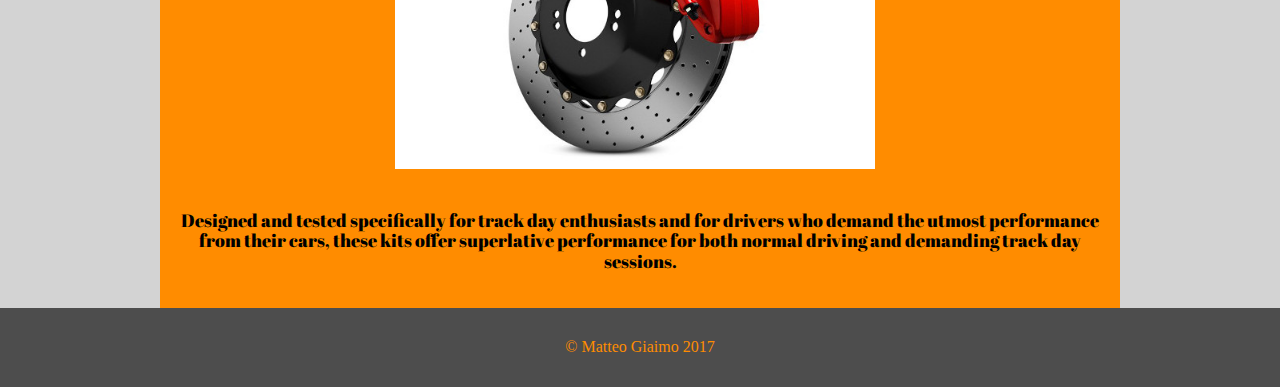
==== commit f825c21f: "forgot to save" ====
--- a/index.html
+++ b/index.html
@@ -88,9 +88,9 @@
       Built with .120 wall steel tubing the Stealth will give your new Raptor added protection while upgrading the visual aesthetic. With dual mounts for Dually lights the Stealth provides additional rear lighting for the 2017 Ford Raptor. Dimple died step plates on the top of the bumper provide a better surface for footwork.</p>
     </div>
     <div class="raptor-brakes">
-    <h3>Brembo Brakes</h3>
-    <img src="images-for-project/brakes1.jpg" alt="brembo brakes">
-    <p>Designed and tested specifically for track day enthusiasts and for drivers who demand the utmost performance from their cars, these kits offer superlative performance for both normal driving and demanding track day sessions.</p>
+      <h3>Brembo Brakes</h3>
+      <img src="images-for-project/brakes1.jpg" alt="brembo brakes">
+      <p>Designed and tested specifically for track day enthusiasts and for drivers who demand the utmost performance from their cars, these kits offer superlative performance for both normal driving and demanding track day sessions.</p>
     </div>
   </div>
   <footer class="raptor-footer">&copy; Matteo Giaimo 2017</footer>
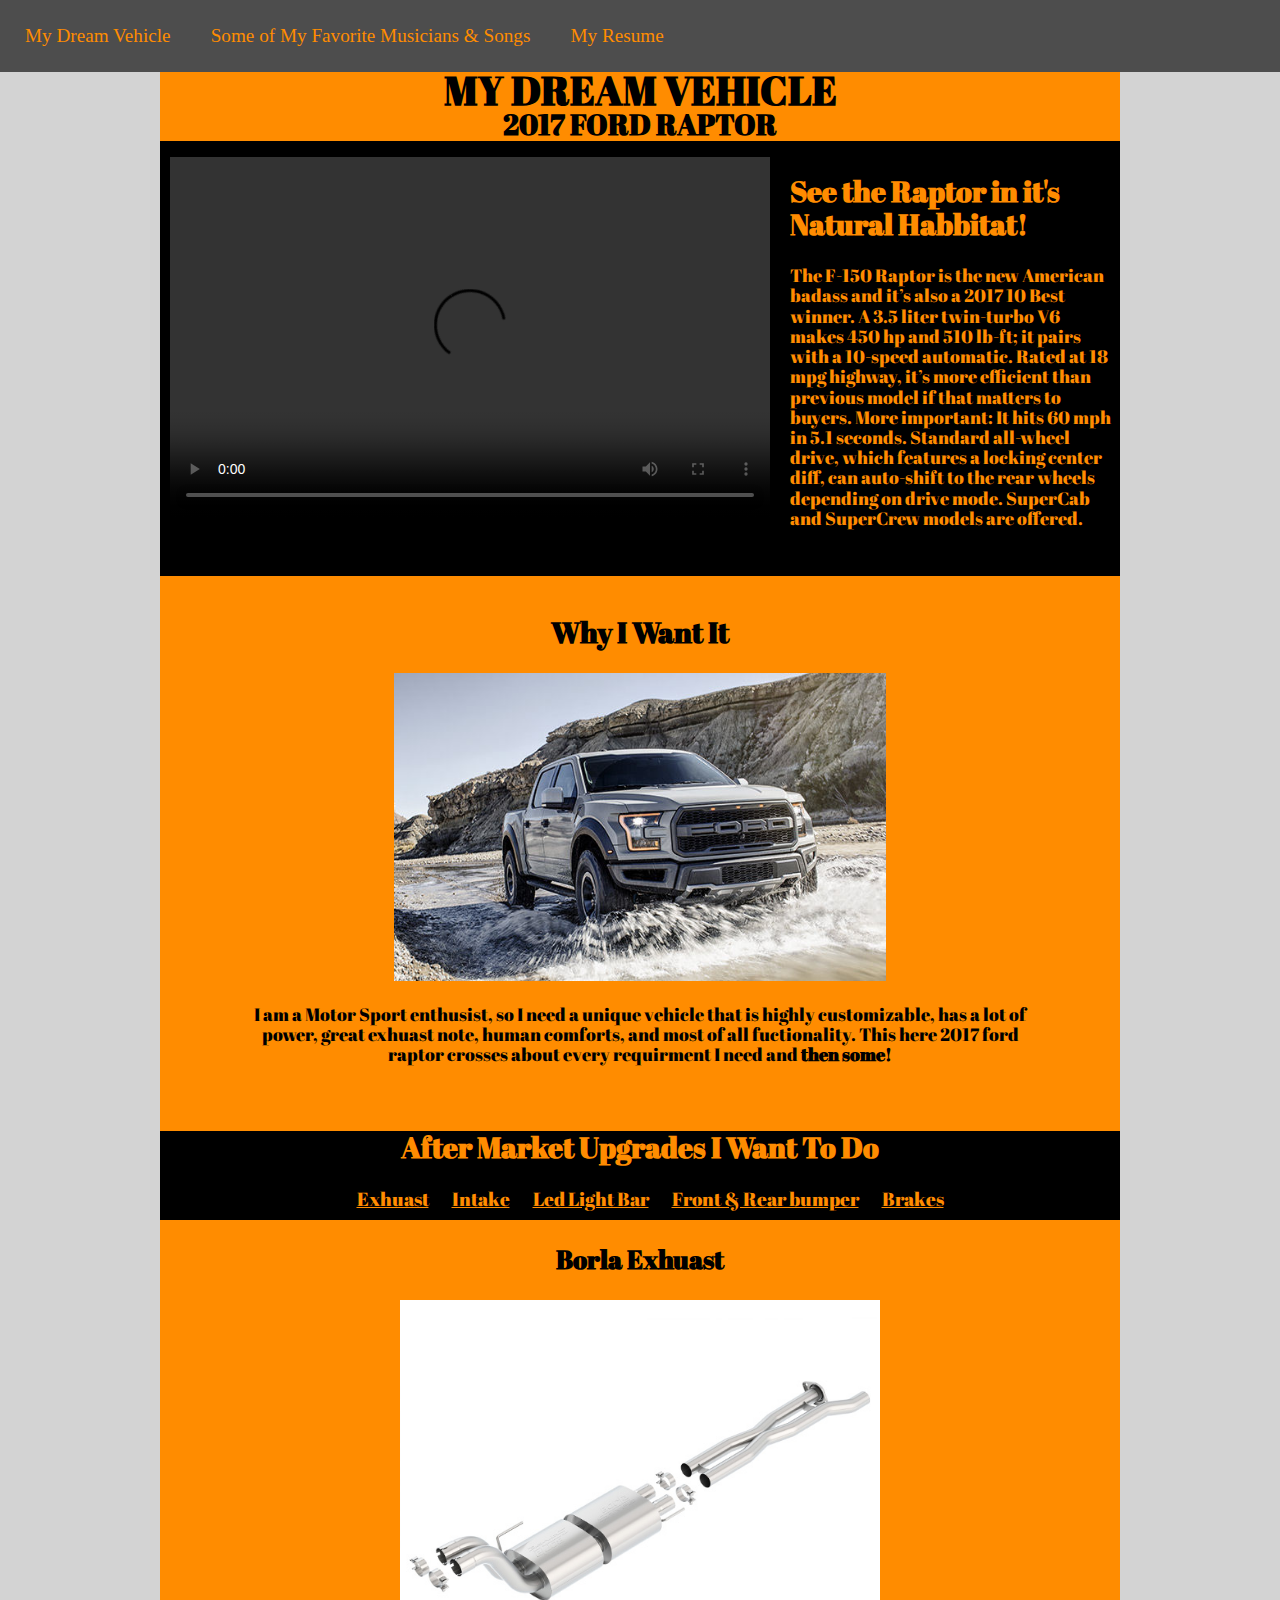
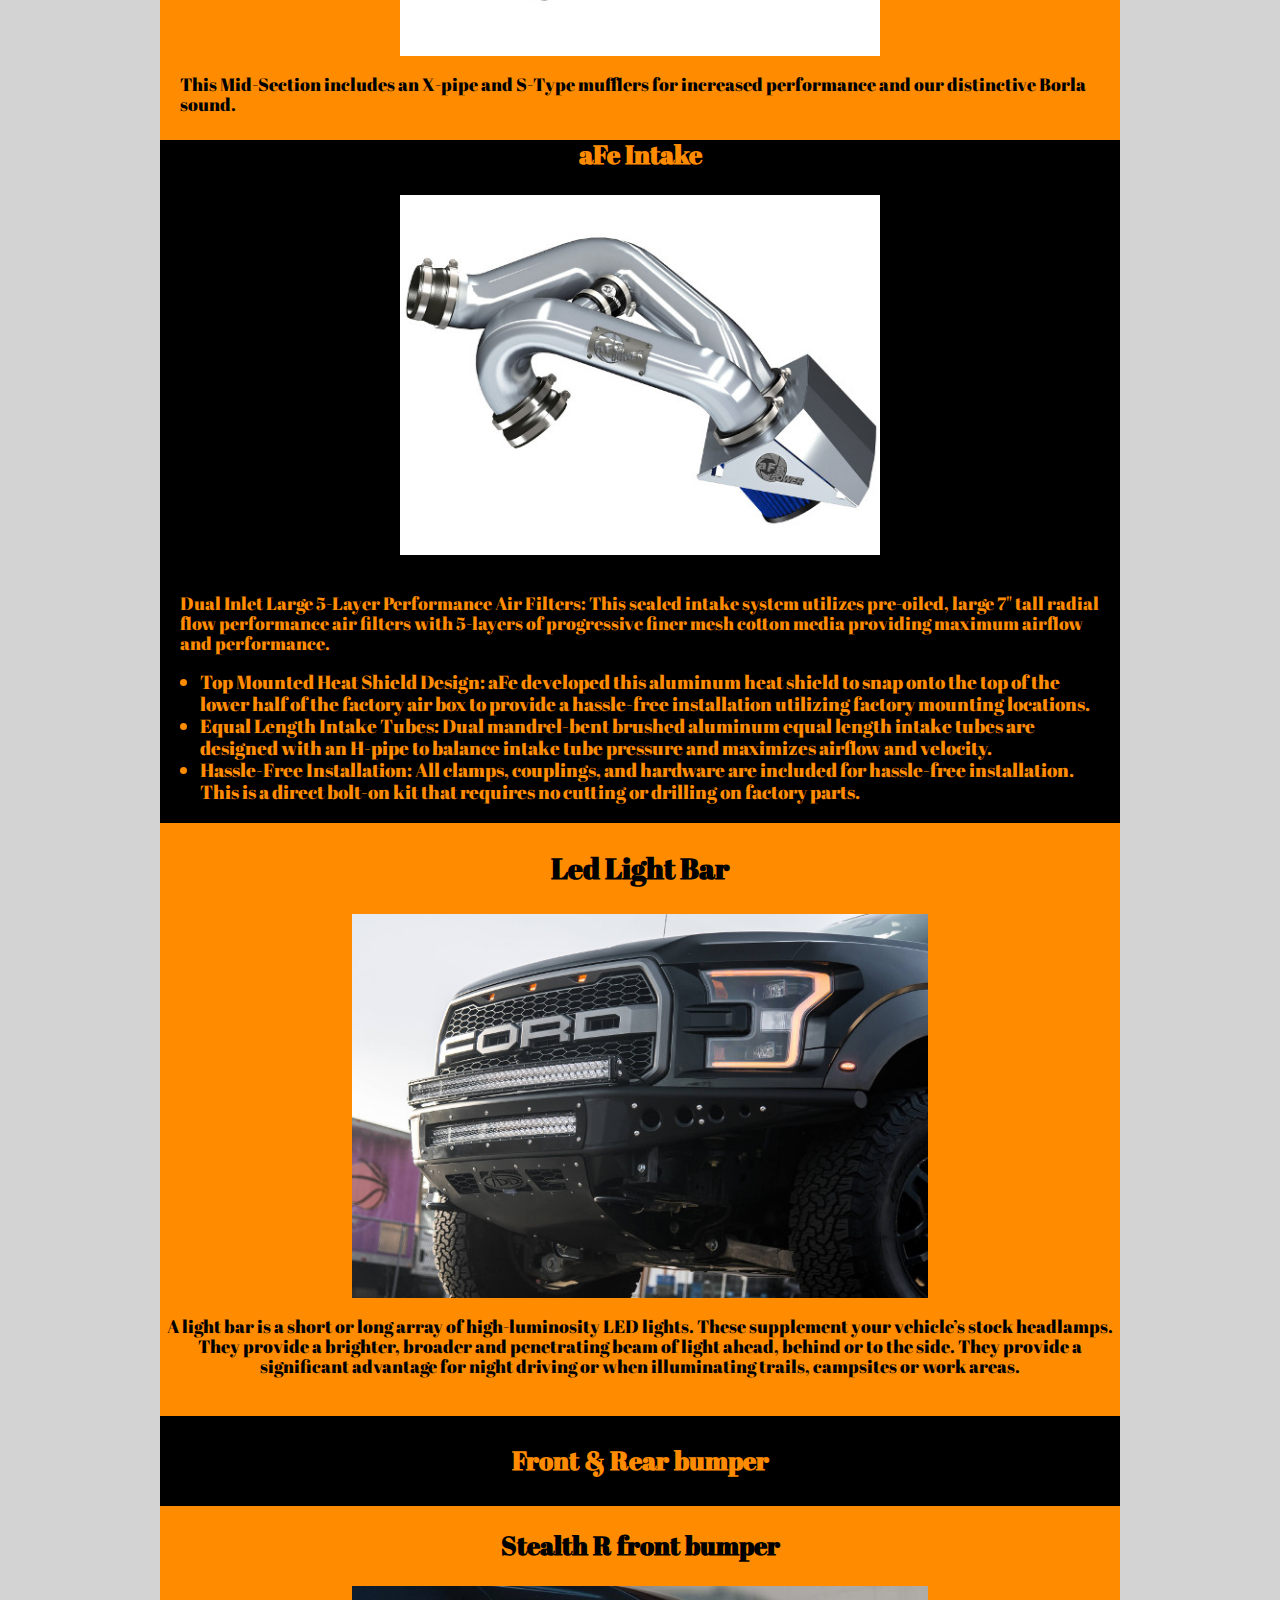
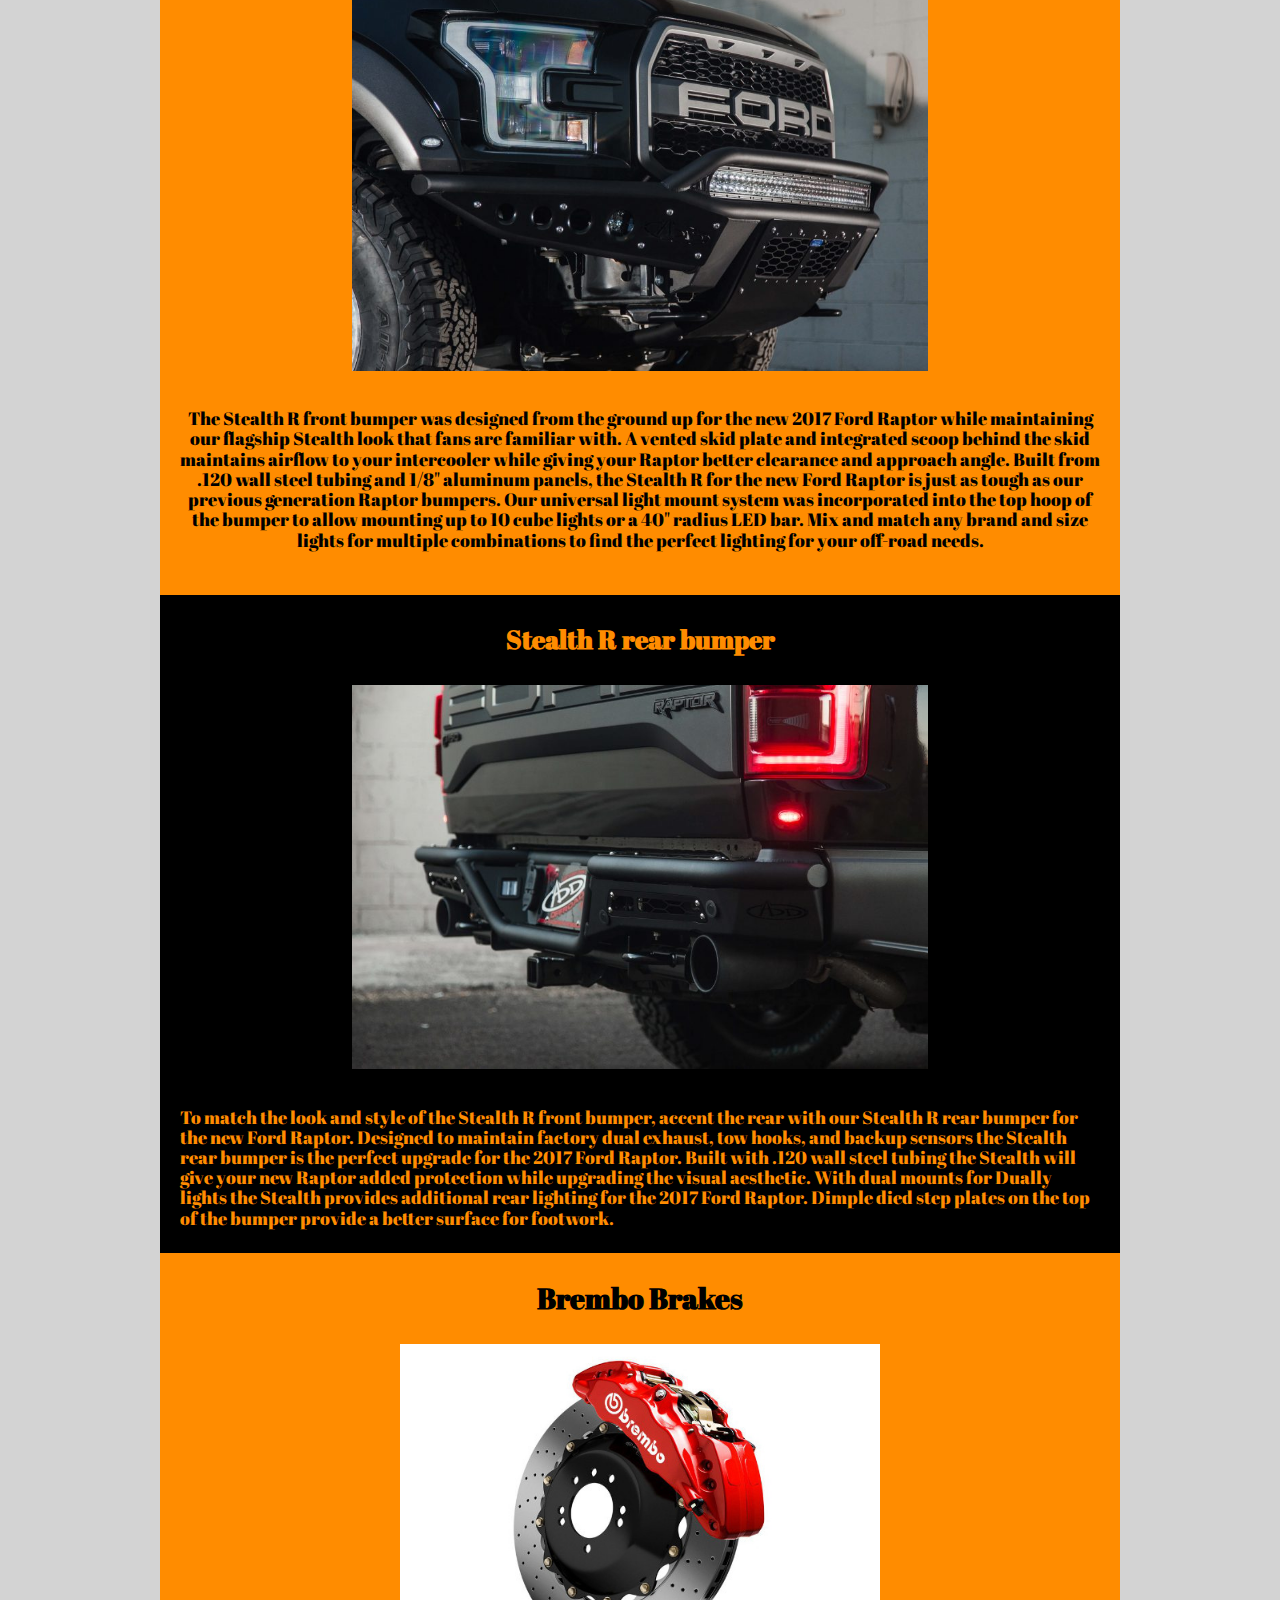
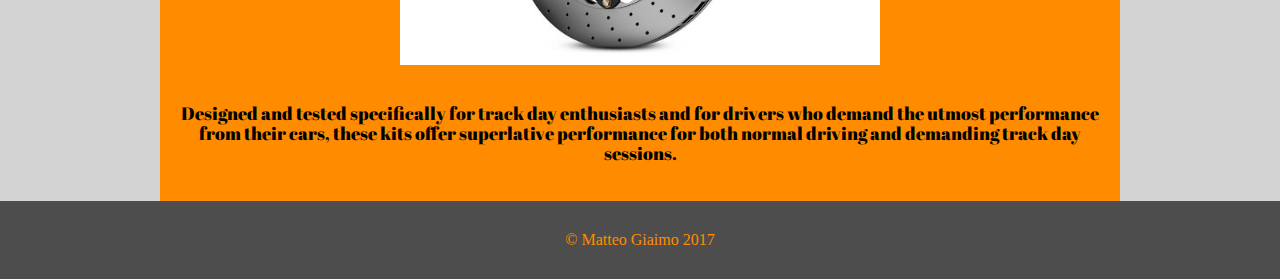
==== commit e4c70e5f: "testing a different config" ====
--- a/index.html
+++ b/index.html
@@ -5,7 +5,6 @@
   <link rel="stylesheet" type="text/css" href="cssreset.css">
   <link rel="stylesheet" type="text/css" href="style.css">
   <link href="https://fonts.googleapis.com/css?family=Abril+Fatface" rel="stylesheet">
-  <meta name="viewport" content="width=device-width, initial-scale=1">
   <title>My Dream Vehicle</title>
 </head>
 <body class="raptor-body">
--- a/style.css
+++ b/style.css
@@ -21,6 +21,7 @@
 	margin: 0 auto;
 	font-family: 'Abril Fatface', sans-serif;
 	background-color: darkorange;
+	
 }
 
 .navbar-raptor {
@@ -64,12 +65,6 @@
 
 }
 
-
-
-.raptor-container img {
-	max-width: 80%;
-	height: auto;
-}
 
 .raptor-container h1 {
 	font-size: 2.5em;
@@ -119,6 +114,8 @@
 	
 	padding: 70px;
 	clear: both;
+	background-color: darkorange;
+
 	
 }
 .raptor-want p {
@@ -127,10 +124,10 @@
 }
 
 .raptor-want img {
-	margin-left: 100px;
-	
-
-
+	margin-left: auto;
+	margin-right: auto;
+	width: 60%;
+	display: block;
 }
 
 .raptor-want h2 {
@@ -162,14 +159,19 @@
 	text-decoration: underline;
 }
 
+.raptor-exhuast {
+	background-color: darkorange;
+}
 .raptor-exhuast h3 {
 	text-align: center;
 	font-size: 1.6em;
 }
 
 .raptor-exhuast img {
-	max-width: 50%;
-	margin-left: 220px;
+	width: 50%;
+	margin-left: auto;
+	margin-right: auto;
+	display: block;
 }
 
 .raptor-exhuast p {
@@ -188,8 +190,10 @@
 }
 
 .raptor-intake img {
-	max-width: 50%;
-	padding-left: 230px;
+	width: 50%;
+	margin-left: auto;
+	margin-right: auto;
+	display: block;
 }
 
 .raptor-intake p {
@@ -217,8 +221,10 @@
 }
 
 .raptor-led img {
-	padding-left: 170px;
-	padding-right: 170px;
+	width: 60%;
+	margin-right: auto;
+	margin-left: auto;
+	display: block;
 }
 
 .bumper-title {
@@ -229,14 +235,20 @@
 	padding: 30px;
 }
 
+.raptor-frontb {
+	background-color: darkorange;
+}
+
 .raptor-frontb h3 {
 	text-align: center;
 	font-size: 1.6em;
 }
 
 .raptor-frontb img {
-	max-width: 60%;
-	padding-left: 170px;
+	width: 60%;
+	margin-right: auto;
+	margin-left: auto;
+	display: block;
 }
 
 .raptor-frontb p {
@@ -257,8 +269,10 @@
 }
 
 .raptor-rearb img {
-	max-width: 60%;
-	margin-left: 185px;
+	width: 60%;
+	margin-left: auto;
+	margin-right: auto;
+	display: block;
 }
 
 .raptor-rearb p {
@@ -266,6 +280,10 @@
 	padding-bottom: 25px;
 }
 
+.raptor-brakes {
+	background-color: darkorange;
+}
+
 .raptor-brakes h3 {
 	text-align: center;
 	font-size: 1.8em;
@@ -273,8 +291,10 @@
 }
 
 .raptor-brakes img {
-	max-width: 50%;
-	margin-left: 235px;
+	width: 50%;
+	margin-left: auto;
+	margin-right: auto;
+	display: block;
 }
 
 .raptor-brakes p {
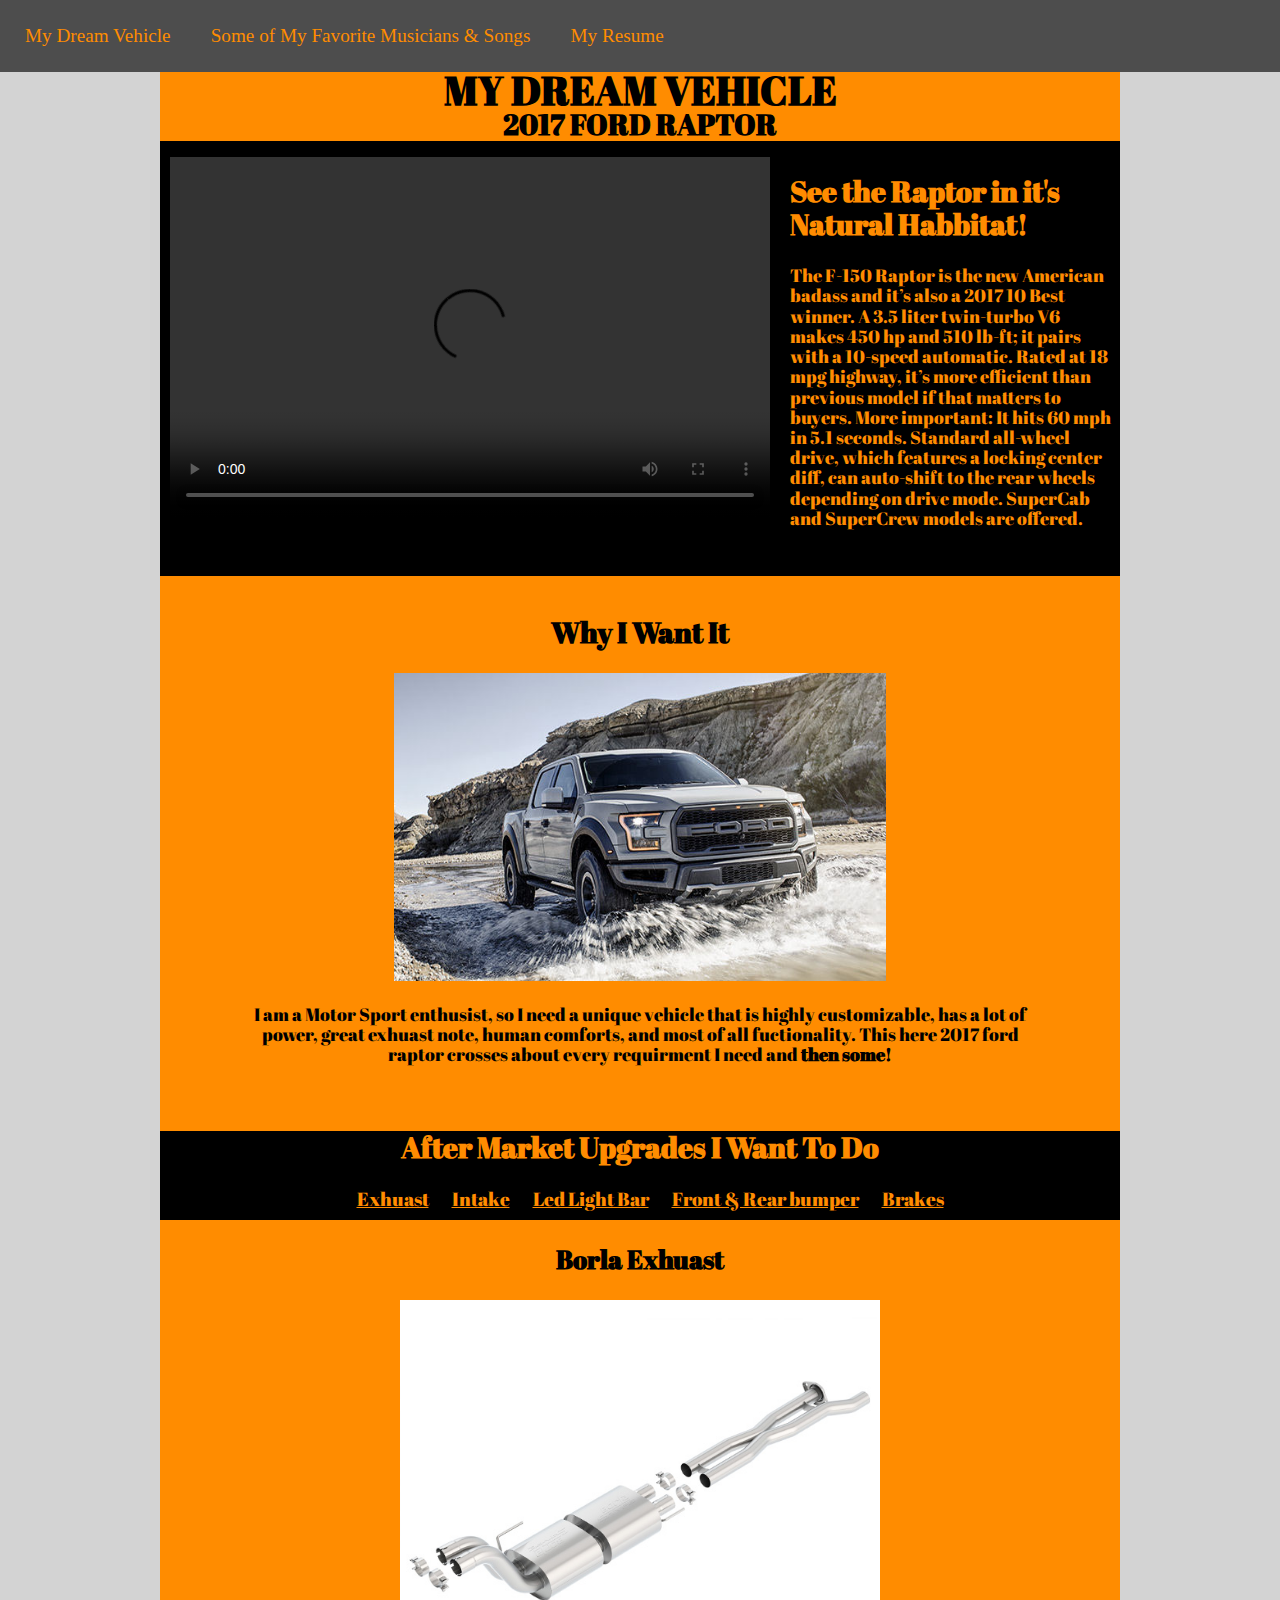
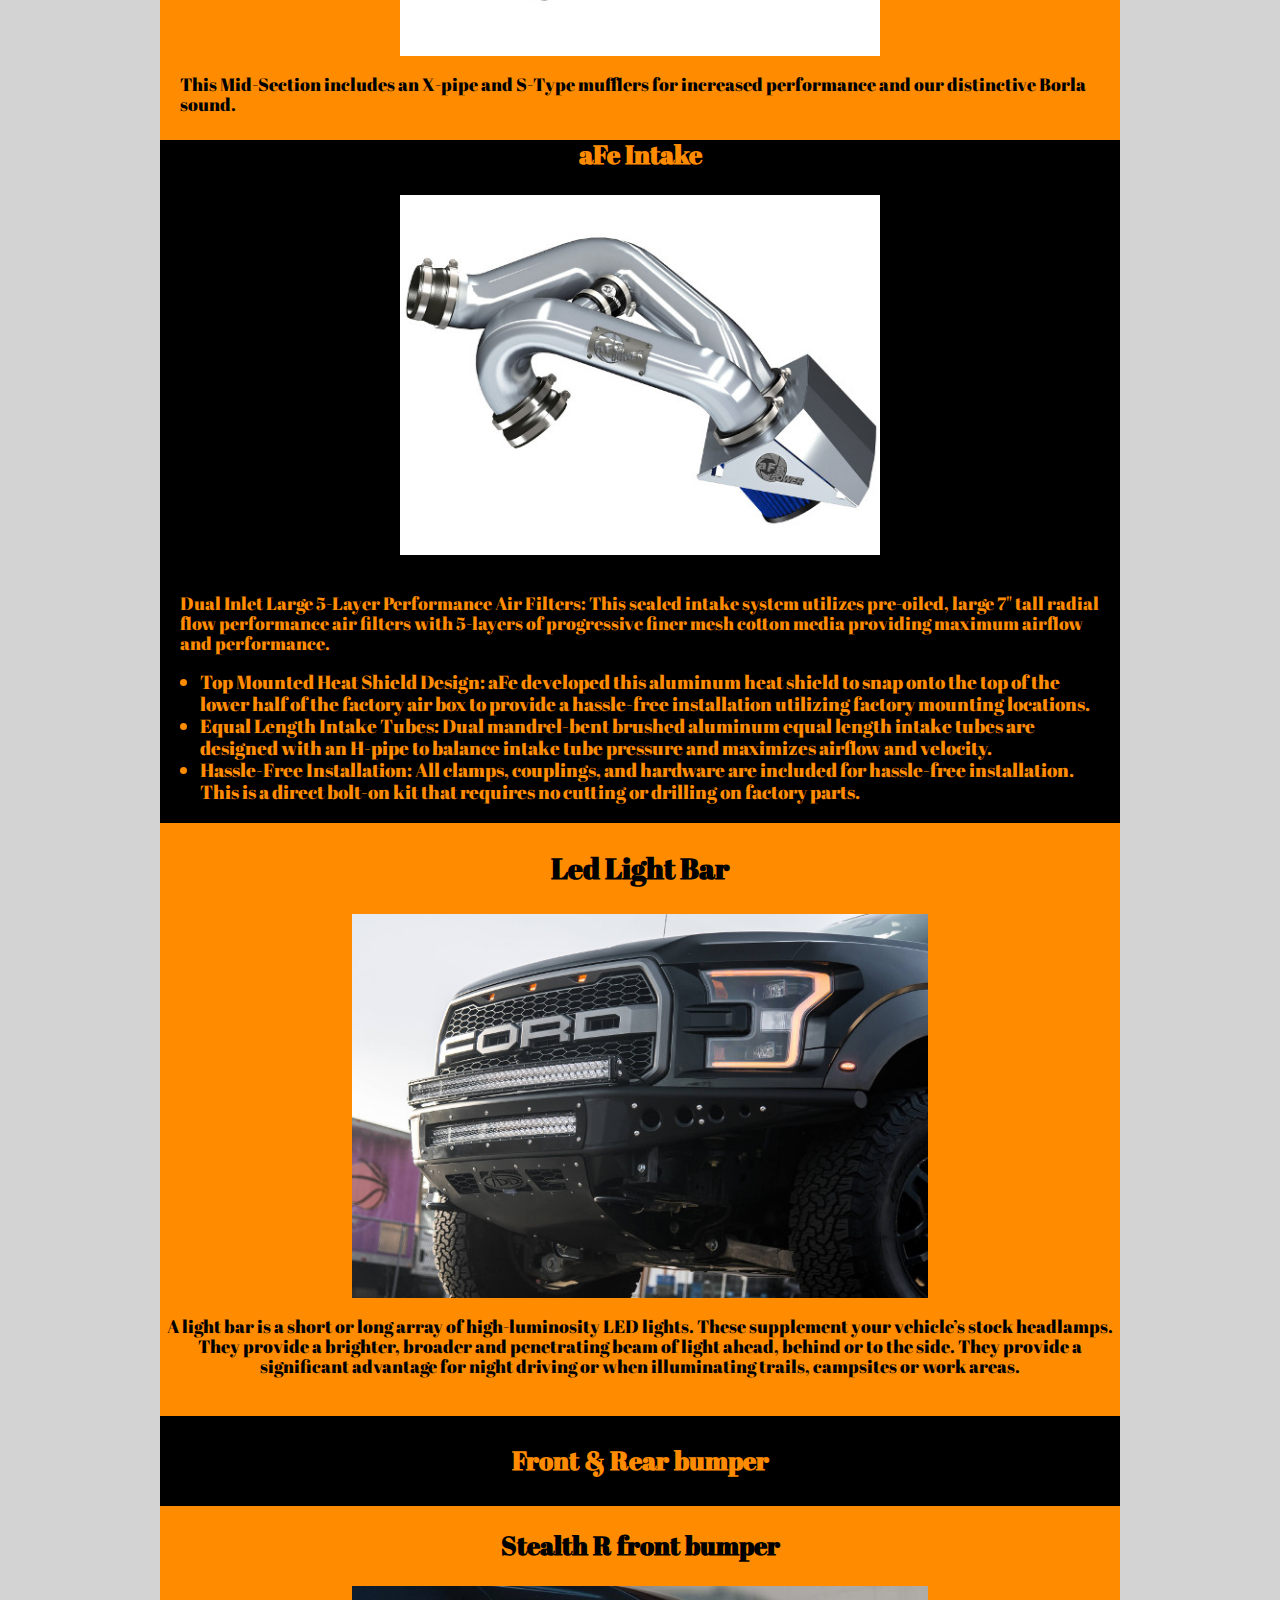
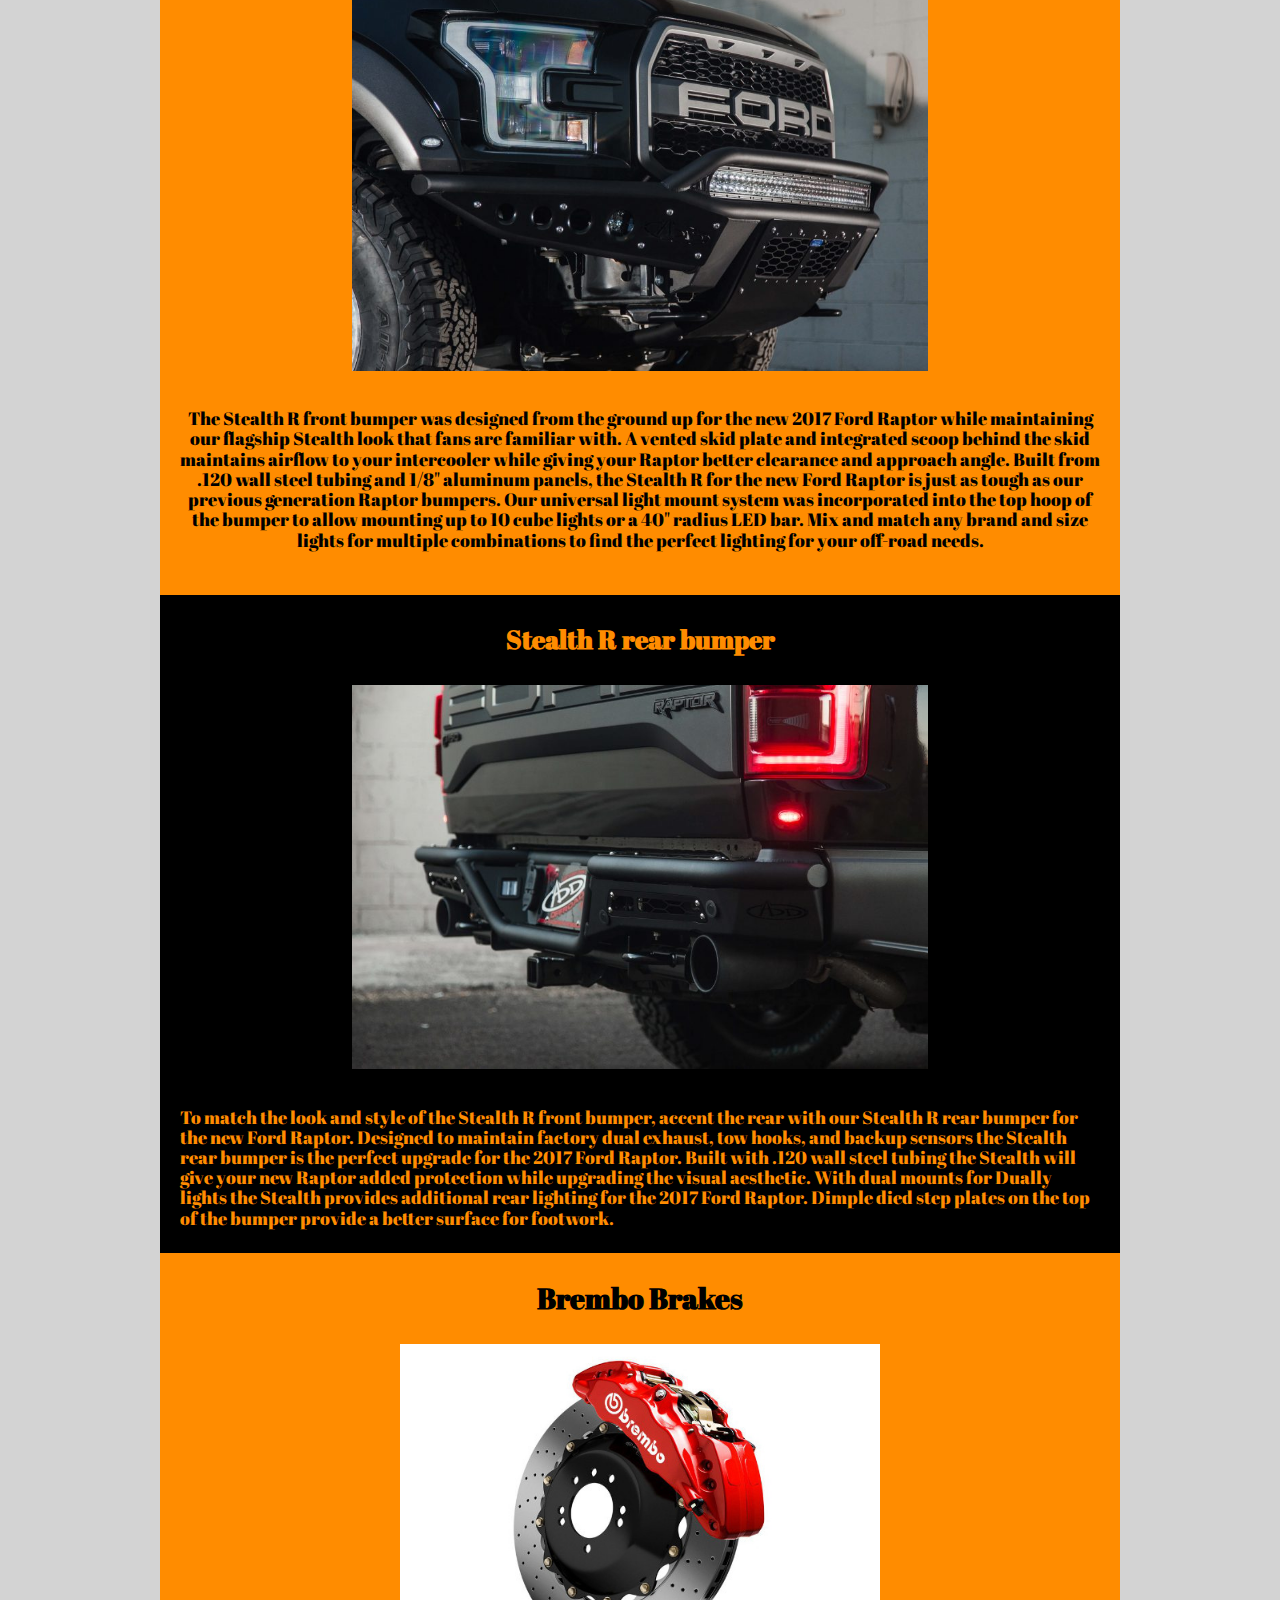
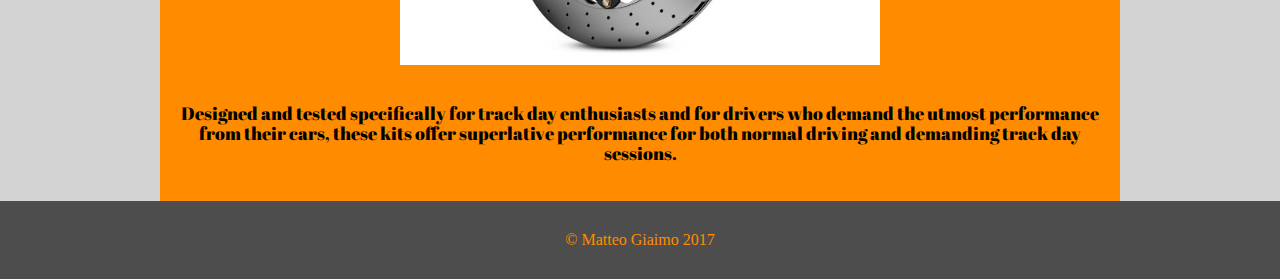
==== commit dbef04d0: "fixed spacing" ====
--- a/index.html
+++ b/index.html
@@ -9,14 +9,14 @@
 </head>
 <body class="raptor-body">
   <header>
-      <nav class="navbar-raptor"> 
-        <ul class="group">
-          <li><a href="index.html">My Dream Vehicle</a></li>
-          <li><a href="musicians.html">Some of My Favorite Musicians &amp; Songs</a></li>
-          <li><a href="resume.html">My Resume</a></li>
-        </ul>
-      </nav>
-    </header>
+    <nav class="navbar-raptor"> 
+      <ul class="group">
+        <li><a href="index.html">My Dream Vehicle</a></li>
+        <li><a href="musicians.html">Some of My Favorite Musicians &amp; Songs</a></li>
+        <li><a href="resume.html">My Resume</a></li>
+      </ul>
+    </nav>
+  </header>
   <div class="raptor-container group">
     <h1>MY DREAM VEHICLE</h1>
     <h2 id="raptor-title">2017 FORD RAPTOR</h2>
--- a/style.css
+++ b/style.css
@@ -368,7 +368,7 @@
 }
 
 .navbar-music a:hover {
-	background-color: orange;
+	background-color: black;
 }
 
 
@@ -524,7 +524,8 @@
 .navbar-resume {
 	
 	padding: 15px 5px 15px 5px;
-	background-color: lightblue;
+	background-color: #4d4d4d;
+
 	
 }
 
@@ -543,19 +544,45 @@
 
 .navbar-resume a {
 	text-decoration: none;
-	color: gray;
+	color: white;
 	padding: 10px 20px;
 	display: block;
 
 }
 
 .navbar-resume a:hover {
-	background-color: orange;
+	background-color: black;
 }
 
 .resume-footer {
-	background-color: lightblue;
+	background-color: #4d4d4d;
 	padding: 15px 5px 15px 5px;
+	text-align: center;
+	color: white;
+	
+}
+
+.resume-container h1 {
+	text-align: center;
+	font-size: 2.5em;
+}
+
+.resume-container h2 {
+	text-align: center;
+	font-size: 1.8em;
+}
+
+.resume-container h3 {
+	text-align: center;
+	font-size: 1.6em;
+}
+
+.resume-container p {
+	text-align: center;
+}
+
+ #resume-det ul {
+	list-style: none;
 	text-align: center;
 	
 }
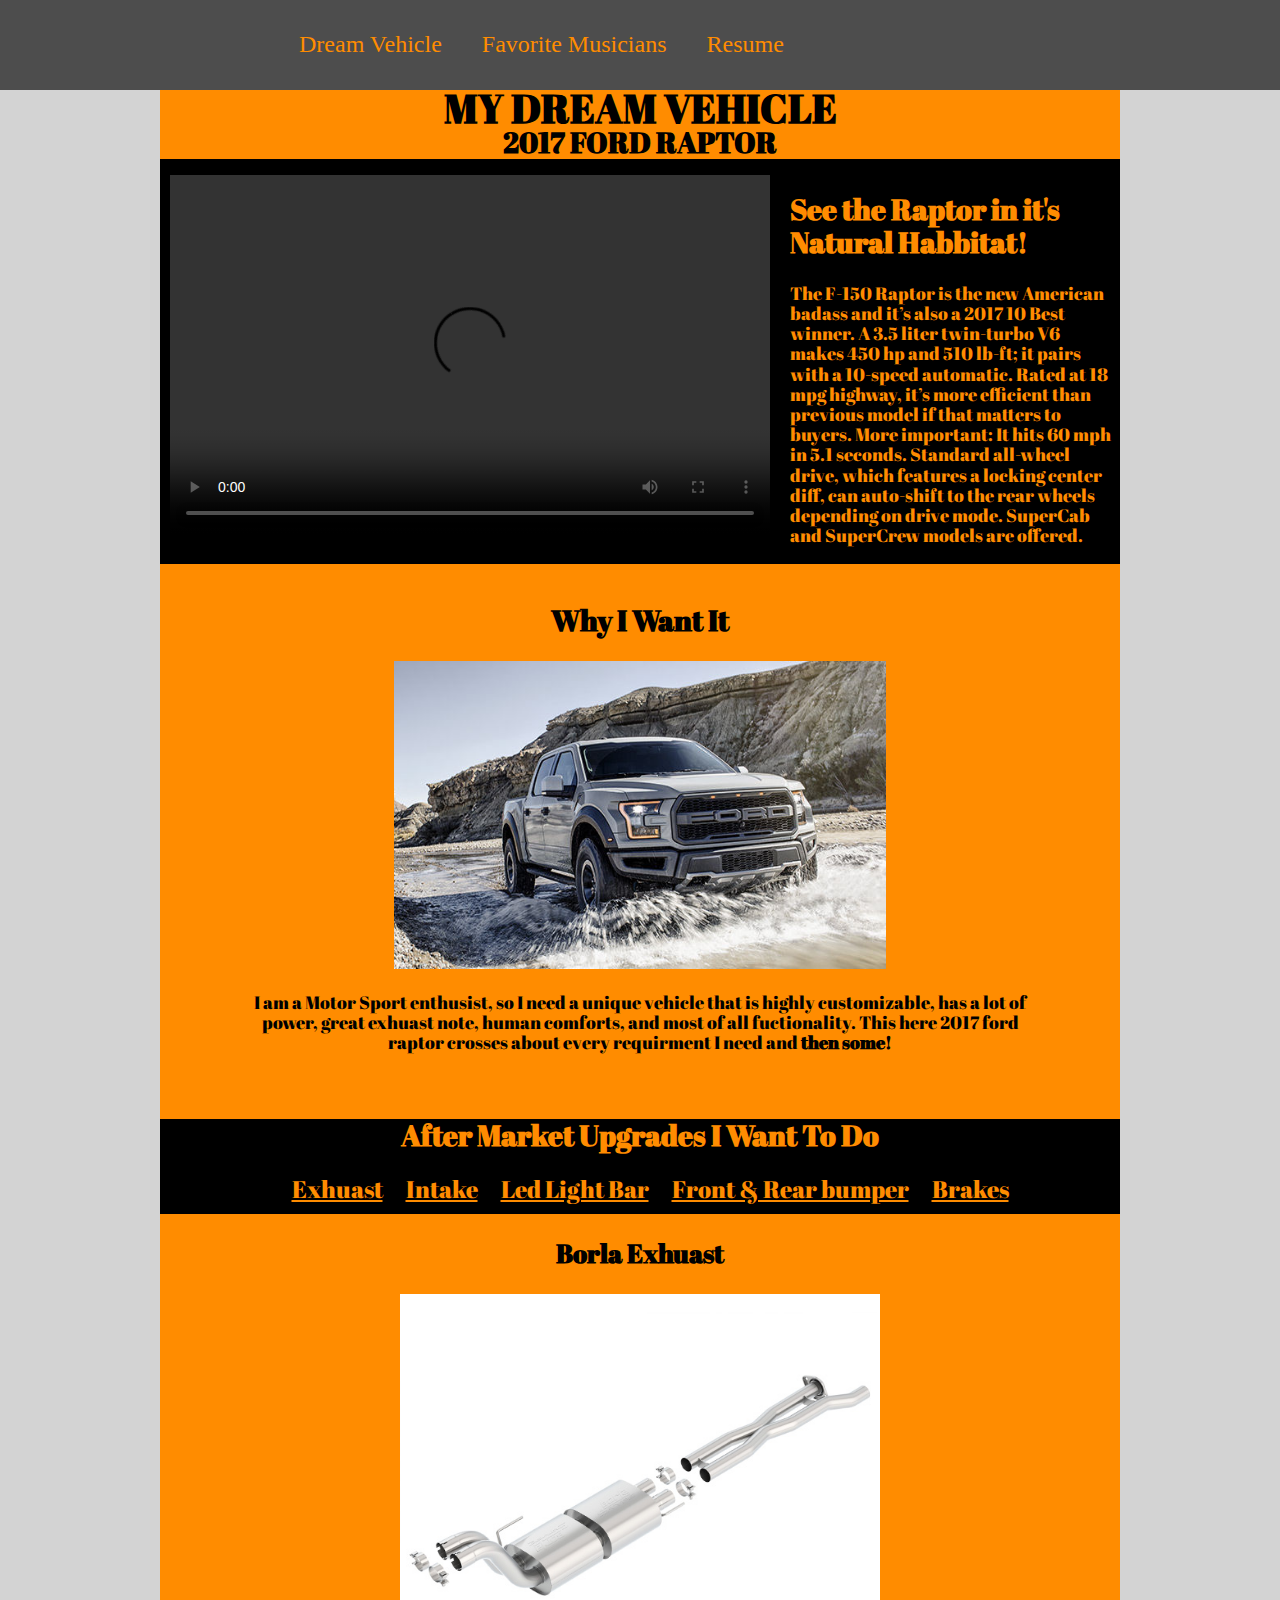
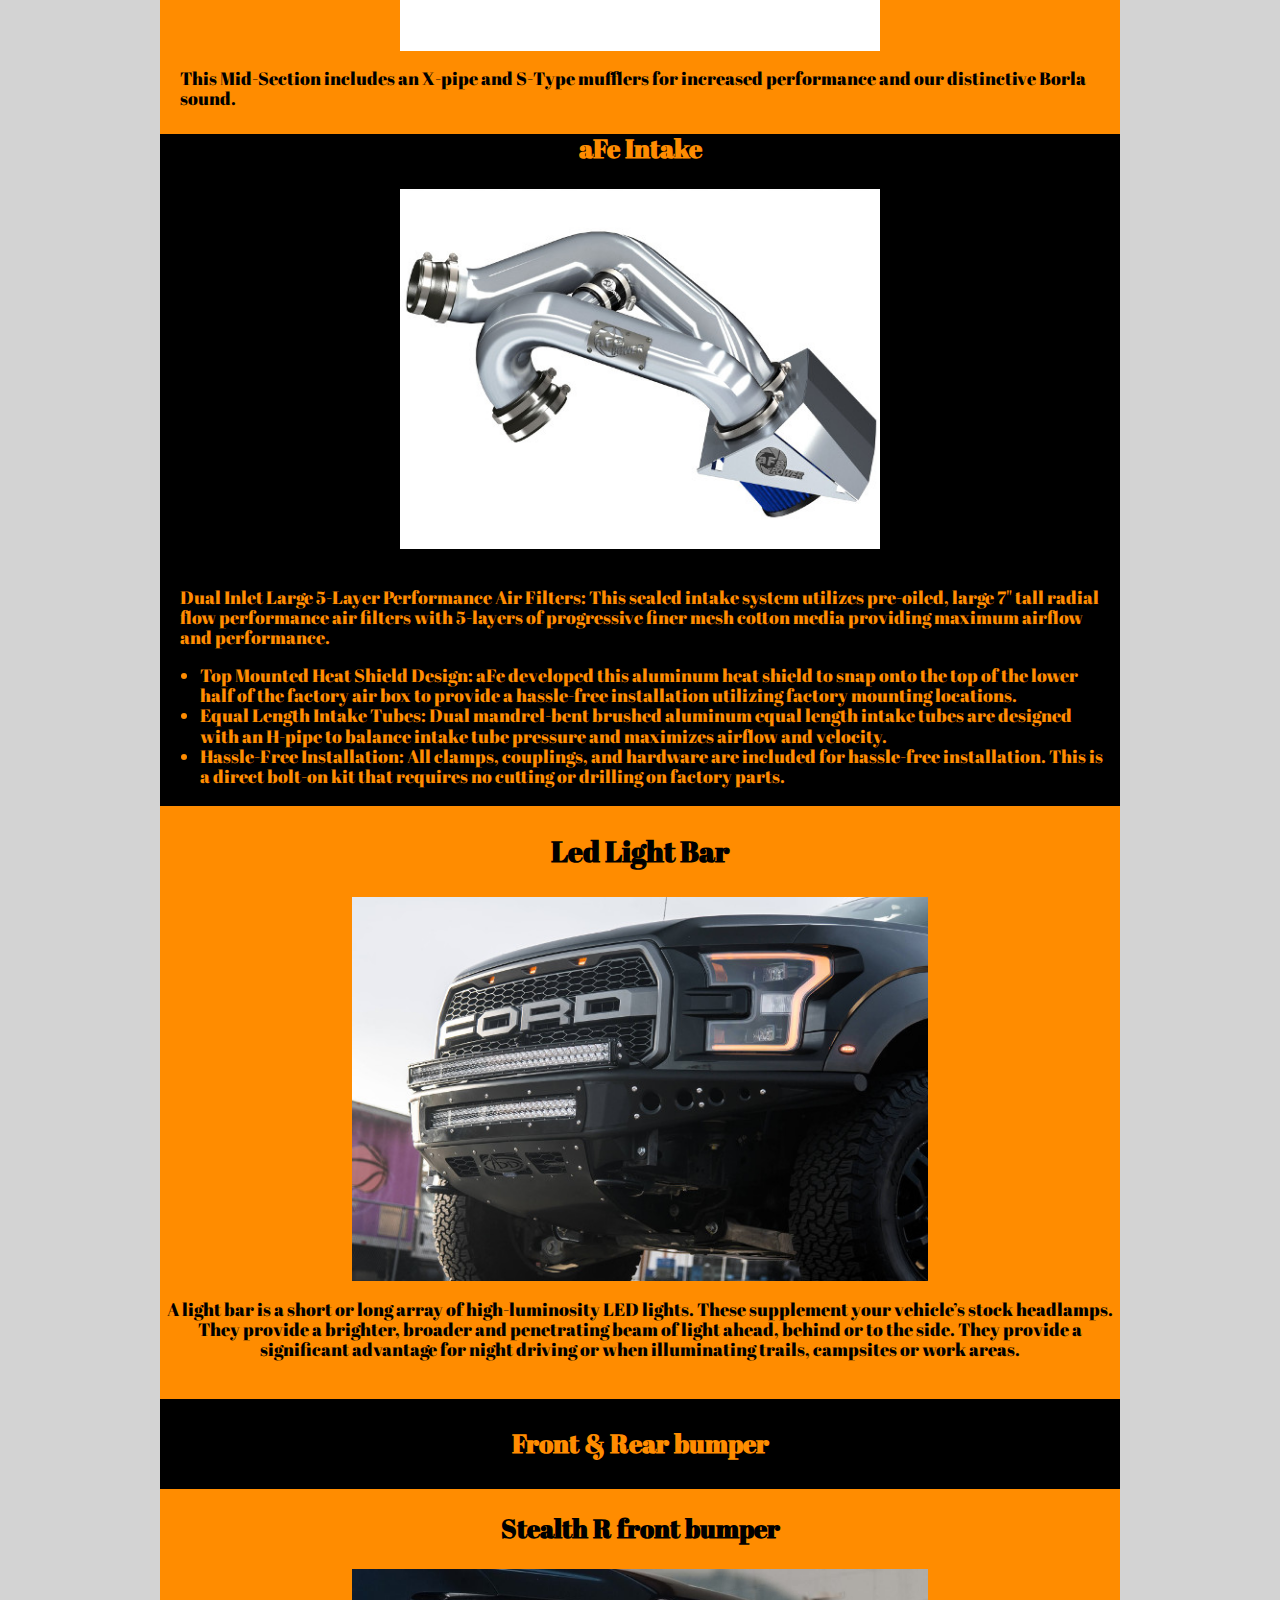
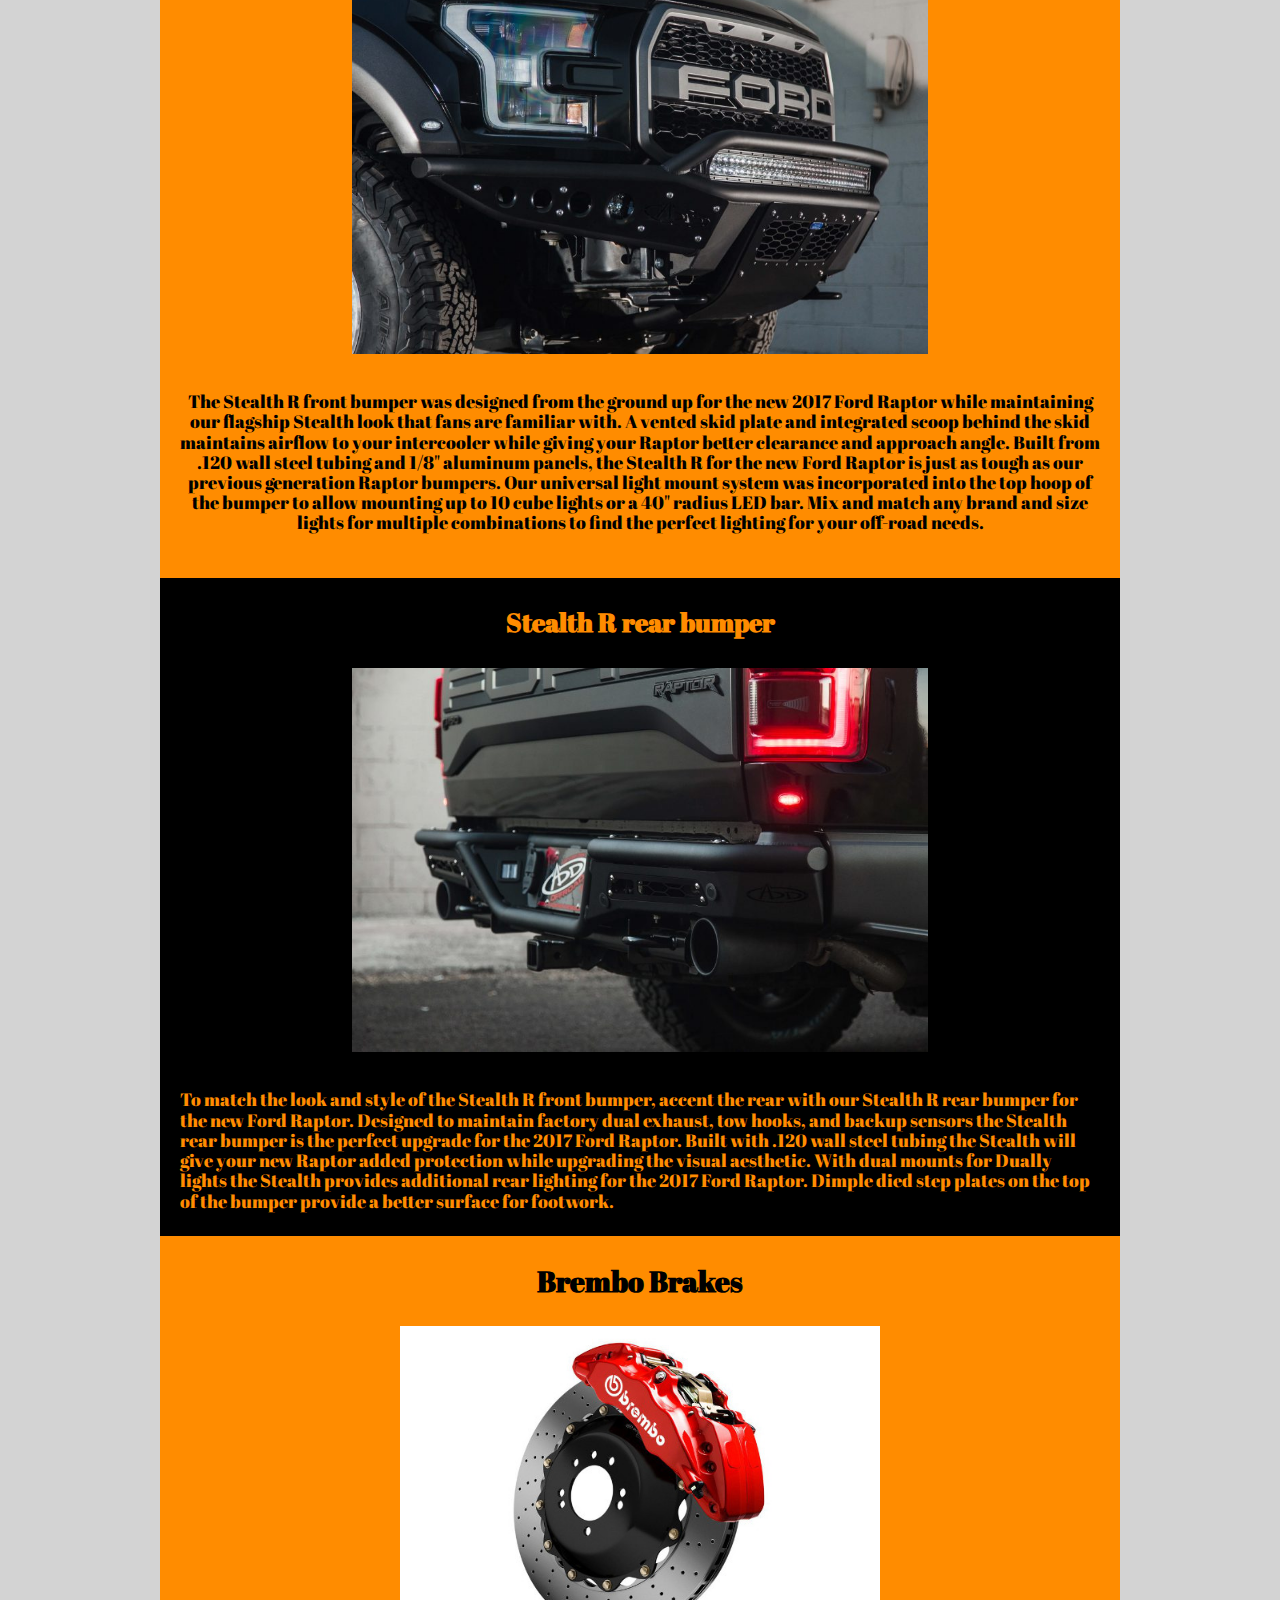
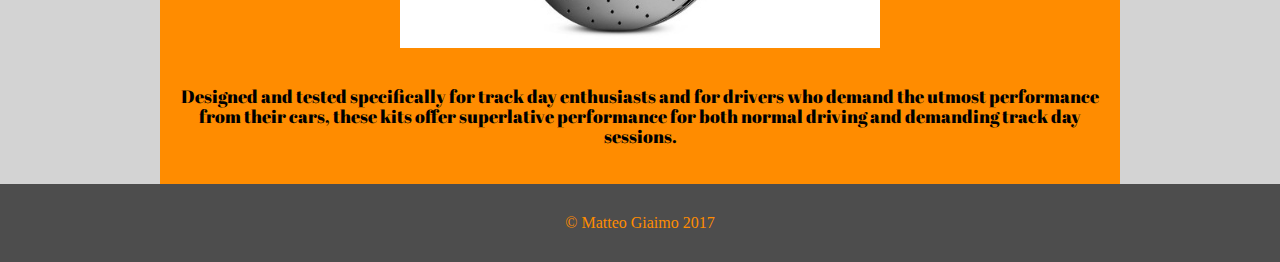
==== commit 097490e8: "made nav bar more condesned" ====
--- a/index.html
+++ b/index.html
@@ -11,9 +11,9 @@
   <header>
     <nav class="navbar-raptor"> 
       <ul class="group">
-        <li><a href="index.html">My Dream Vehicle</a></li>
-        <li><a href="musicians.html">Some of My Favorite Musicians &amp; Songs</a></li>
-        <li><a href="resume.html">My Resume</a></li>
+        <li><a href="index.html">Dream Vehicle</a></li>
+        <li><a href="musicians.html">Favorite Musicians</a></li>
+        <li><a href="resume.html">Resume</a></li>
       </ul>
     </nav>
   </header>
--- a/style.css
+++ b/style.css
@@ -16,32 +16,29 @@
 .raptor-body {
 	background-color: lightgray;
 }
+
 .raptor-container {
 	max-width: 960px;
 	margin: 0 auto;
 	font-family: 'Abril Fatface', sans-serif;
 	background-color: darkorange;
-	
 }
 
 .navbar-raptor {
-	
-	padding: 15px 5px 15px 5px;
-	background-color: #4d4d4d;
-
+	padding: 5px;
+	background-color: #4d4d4d;
 }
 
 .navbar-raptor ul {
-	margin: 0;
-	padding: 0;
+	width: 60%;
+	margin-left: auto;
+	margin-right: auto;
 	overflow: hidden;
 }
 
 .navbar-raptor li {
 	list-style: none;
 	float: left;
-	
-	
 }
 
 .navbar-raptor a {
@@ -49,7 +46,6 @@
 	color: darkorange;
 	padding: 10px 20px;
 	display: block;
-
 }
 
 .navbar-raptor a:hover {
@@ -61,8 +57,6 @@
 	padding: 30px;
 	text-align: center;
 	color: darkorange;
-	
-
 }
 
 
@@ -75,13 +69,12 @@
 
 .raptor-container h2 {
 	font-size: 1.8em;
-	
 }
 
 .raptor-video {
 	background-color: black;
 	color: darkorange;
-	padding-bottom: 30px;
+	padding-bottom: 1px;
 	padding-top: 10px;
 }
 
@@ -106,18 +99,15 @@
 	text-align: center;
 	padding: 0;
 	margin: 0;
-	font-size: 1.8em
-	
+	font-size: 1.8em;
 }
 
 .raptor-want {
-	
 	padding: 70px;
 	clear: both;
 	background-color: darkorange;
-
-	
-}
+}
+
 .raptor-want p {
 	padding: 5px;
 	text-align: center;
@@ -139,7 +129,6 @@
 	background-color: black;
 	color: darkorange;
 	margin-top: -50px;
-
 }
 
 .raptor-upgrade h2 {
@@ -206,6 +195,10 @@
 	padding-bottom: 20px;
 }
 
+.raptor-intake li {
+	font-size: 110%;
+}
+
 .raptor-led {
 	background-color: darkorange;
 }
@@ -287,7 +280,6 @@
 .raptor-brakes h3 {
 	text-align: center;
 	font-size: 1.8em;
-
 }
 
 .raptor-brakes img {
@@ -332,7 +324,6 @@
 	font-family: 'Acme', sans-serif;
 	max-width: 960px;
 	margin: 0 auto;
-	
 }
 
 .music-container h2 {
@@ -341,22 +332,20 @@
 
 .navbar-music {
 	
-	padding: 15px 5px 15px 5px;
-	background-color: #4d4d4d;
-	
+	padding: 5px;
+	background-color: #4d4d4d;
 }
 
 .navbar-music ul {
-	margin: 0;
-	padding: 0;
+	width: 60%;
+	margin-left: auto;
+	margin-right: auto;
 	overflow: hidden;
 }
 
 .navbar-music li {
 	list-style: none;
 	float: left;
-	
-	
 }
 
 .navbar-music a {
@@ -364,7 +353,6 @@
 	color: #d9d9d9;
 	padding: 10px 20px;
 	display: block;
-
 }
 
 .navbar-music a:hover {
@@ -374,24 +362,22 @@
 
 .music-footer {
 	background-color: #4d4d4d;
-	padding: 15px 5px 15px 5px;
+	padding: 30px;
 	text-align: center;
 	color: #d9d9d9;
 	margin-top: 40px;
-	
 }
 
 
 .wiz-container {
 	background-color: #4d4d4d
-
 }
 
 .wiz-container img {
+	width: 50%;
 	margin-left: 20px;
 	margin-right: 20px;
 	float: left;
-
 }
 
 .wiz-container p {
@@ -407,16 +393,12 @@
 .music-container h1 {
 	text-align: center;
 	font-size: 2.5em;
-	
-
-
 }
 
 .music-container h2 {
 	text-align: center;
-	font-size: 1.8em;
-	color: #d9d9d9;
-
+	font-size: 2em;
+	color: #d9d9d9;
 }
 
 .music-container h3 {
@@ -424,7 +406,6 @@
 	margin-bottom: -8px;
 	font-size: 1.4em;
 	color: #d9d9d9;
-
 }
 
 .berner-container {
@@ -441,13 +422,10 @@
 .berner-container p {
 	padding: 20px;
 	color: #d9d9d9;
-
 }
 
 .berner-container h3 {
 	padding-top: 30px;
-
-
 }
 
 .berner-container video {
@@ -469,14 +447,11 @@
 .post-container p {
 	margin-right: 20px;
 	color: #d9d9d9;
-
-	
 }
 
 .post-container h3 {
 	clear: both;
 	padding: 30px;
-
 }
 
 .post-container video {
@@ -522,24 +497,20 @@
 }
 
 .navbar-resume {
-	
-	padding: 15px 5px 15px 5px;
-	background-color: #4d4d4d;
-
-	
+	padding: 5px;
+	background-color: #4d4d4d;
 }
 
 .navbar-resume ul {
-	margin: 0;
-	padding: 0;
 	overflow: hidden;
+	width: 60%;
+	margin-left: auto;
+	margin-right: auto;
 }
 
 .navbar-resume li {
 	list-style: none;
 	float: left;
-	
-	
 }
 
 .navbar-resume a {
@@ -547,7 +518,6 @@
 	color: white;
 	padding: 10px 20px;
 	display: block;
-
 }
 
 .navbar-resume a:hover {
@@ -556,10 +526,9 @@
 
 .resume-footer {
 	background-color: #4d4d4d;
-	padding: 15px 5px 15px 5px;
+	padding: 30px;
 	text-align: center;
 	color: white;
-	
 }
 
 .resume-container h1 {
@@ -573,25 +542,36 @@
 }
 
 .resume-container h3 {
-	text-align: center;
 	font-size: 1.6em;
+	margin-left: 20px;
+	text-align: center;
+	margin-bottom: -20px;
 }
 
 .resume-container p {
 	text-align: center;
 }
 
- #resume-det ul {
-	list-style: none;
-	text-align: center;
-	
-}
+.resume-container ul {
+	text-align: center;
+}
+
+.resume-container li {
+	list-style-type: none;
+}
+
+.underline li {
+	text-decoration: underline;
+}
+
+
+ 
 
 
 @media screen and (min-width: 940px)
 {
 	.resume-container p,li {
-		font-size: 120%;
+		font-size: 150%;
 	}
 
 }
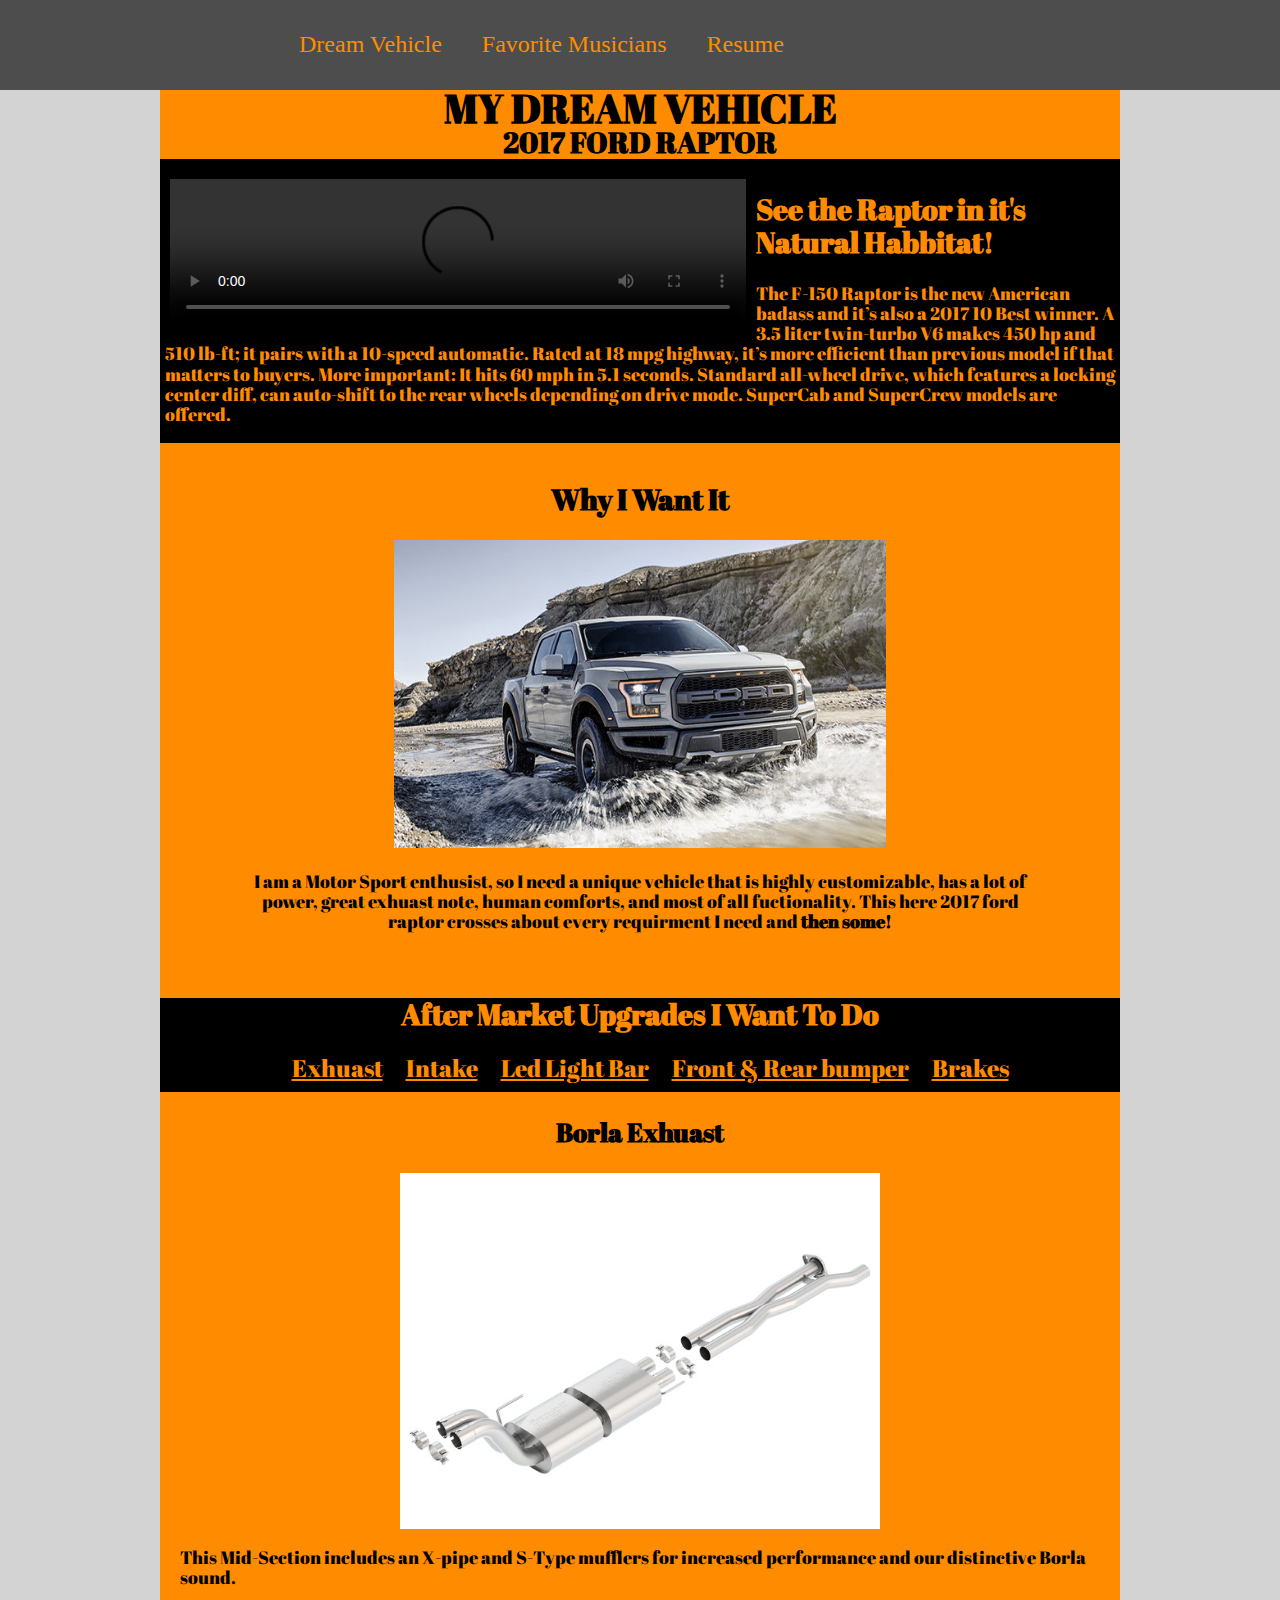
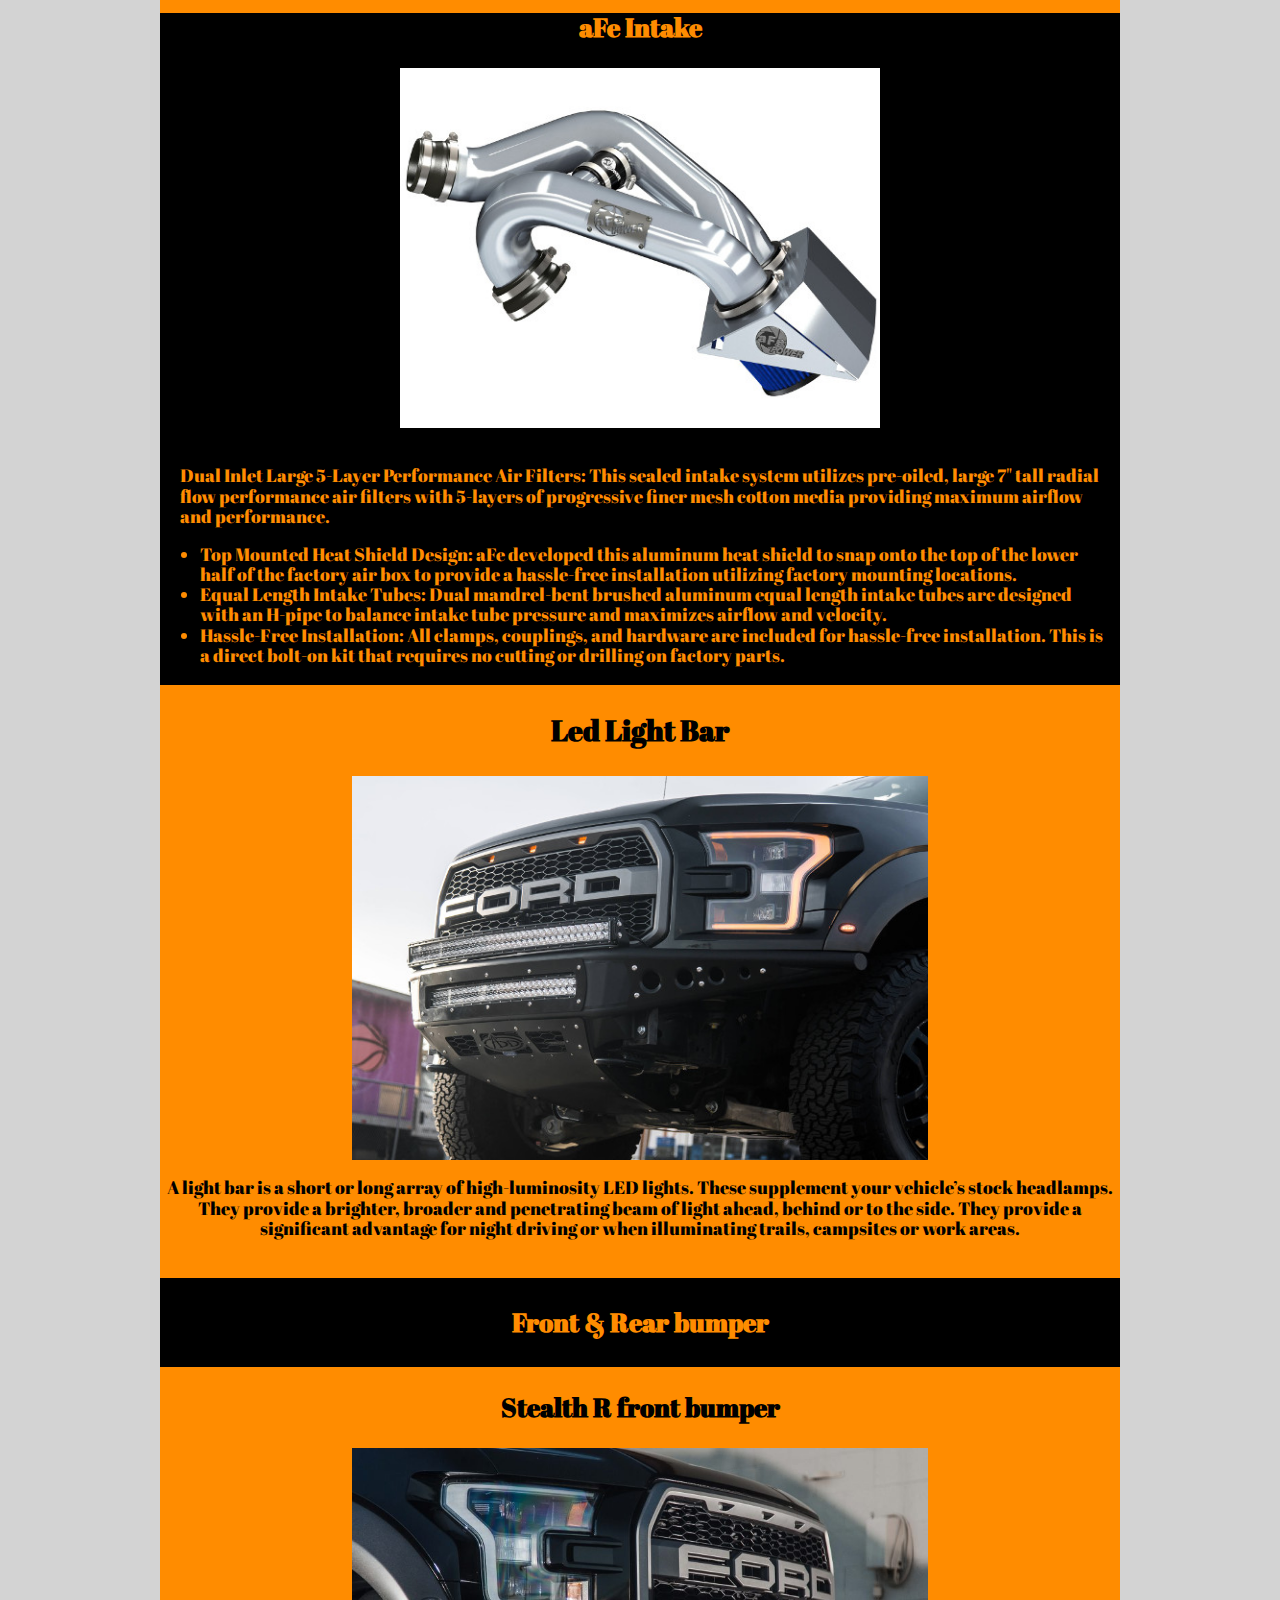
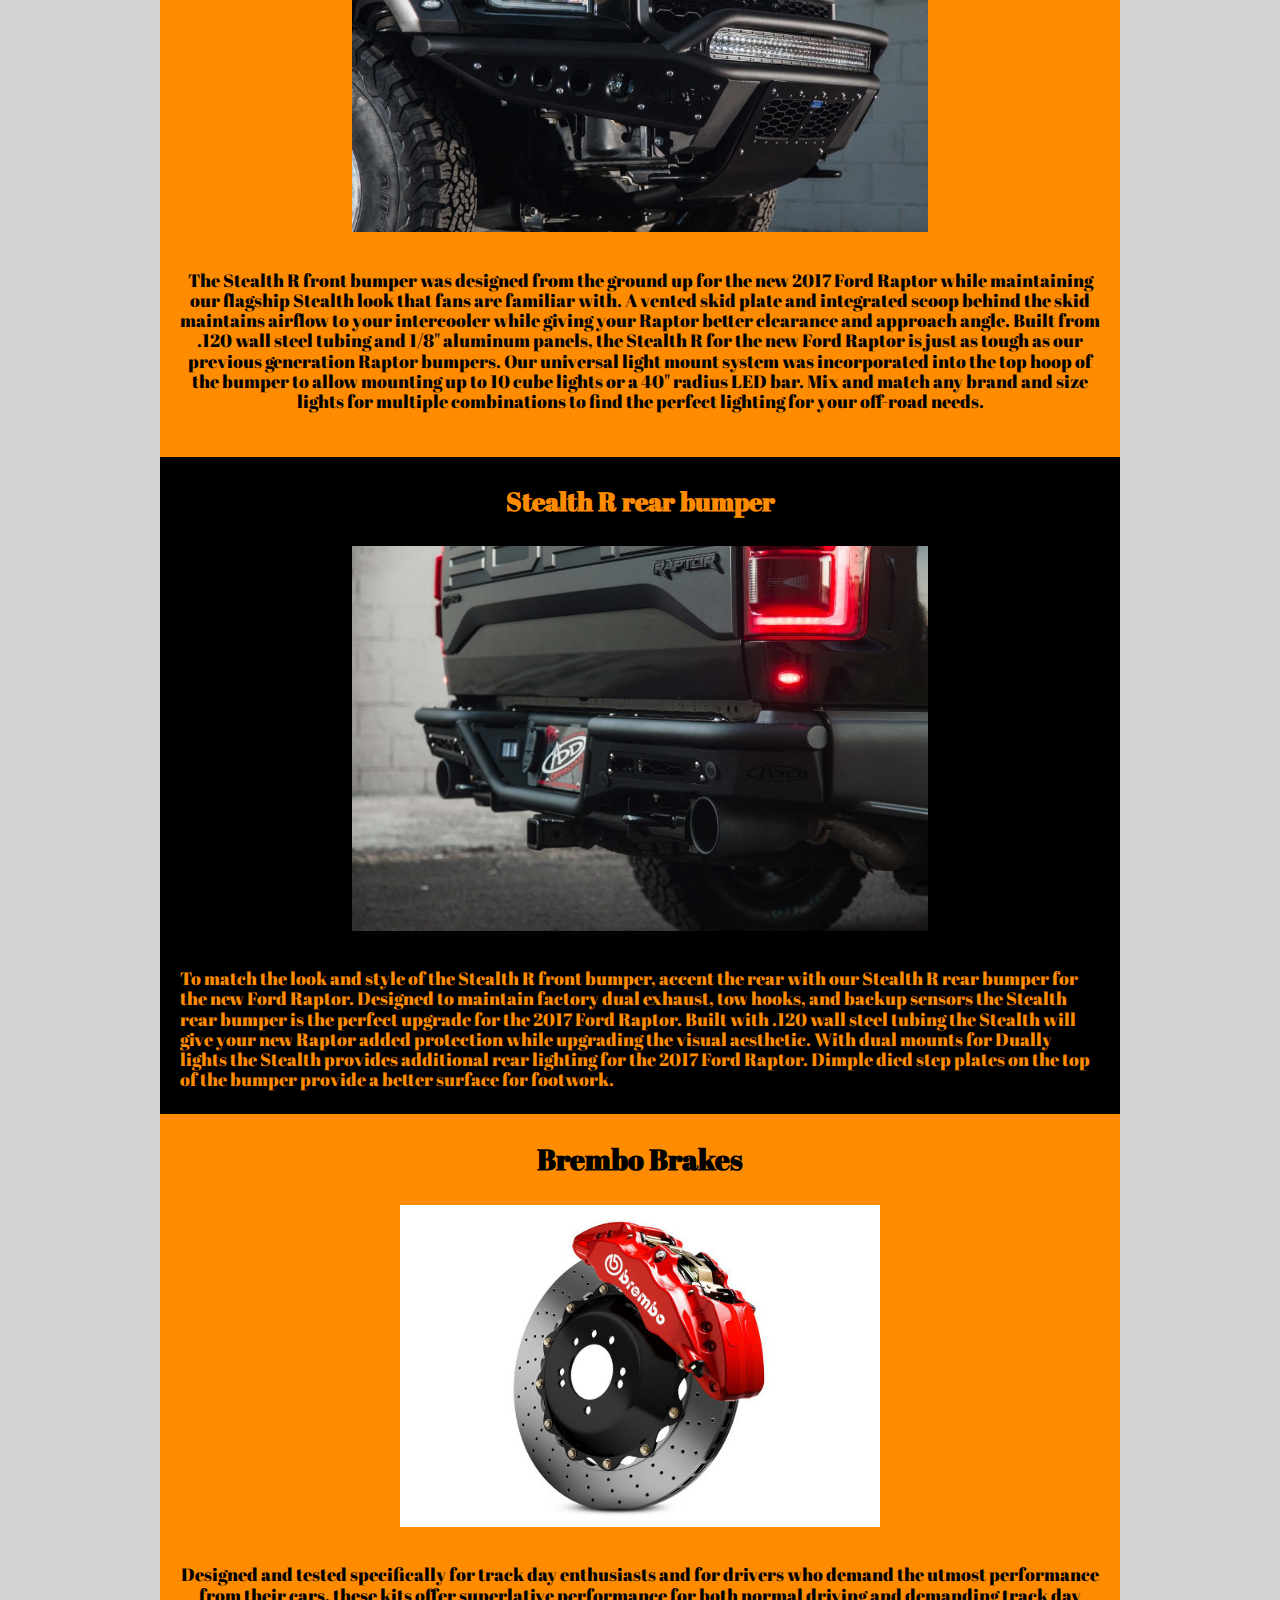
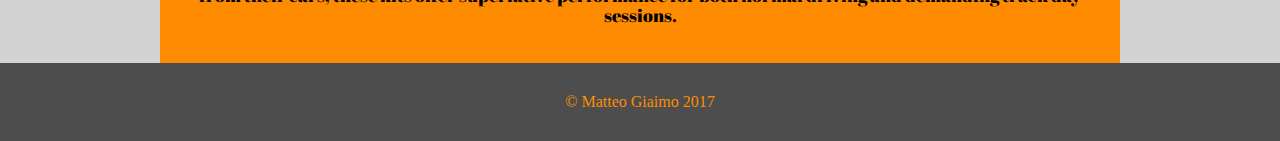
==== commit d50f6555: "made raptor video responsive" ====
--- a/index.html
+++ b/index.html
@@ -21,7 +21,7 @@
     <h1>MY DREAM VEHICLE</h1>
     <h2 id="raptor-title">2017 FORD RAPTOR</h2>
     <div class="raptor-video">
-      <video width="600" height="360" controls>
+      <video controls>
         <source src="videos-for-project/ford-raptor-commercial.mp4" type="video/mp4">
         <source src="videos-for-project/ford-raptor-commercial.webm" type="video/webm">
         <source src="videos-for-project/ford-raptor-commercial.ogv" type="video/ogg">
--- a/style.css
+++ b/style.css
@@ -79,10 +79,12 @@
 }
 
 .raptor-video video {
-	margin-left: 10px;
+	width: 60%;
+	display: block;
+	margin: 0 auto;
 	float: left;
-	margin-right: 20px;
-	margin-top: 6px;
+	padding: 10px;
+
 }
 
 .raptor-video p {
@@ -380,14 +382,20 @@
 	float: left;
 }
 
+.wiz-container h3 {
+	padding: 30px;
+}
+
 .wiz-container p {
 	padding: 20px;
 	color: #d9d9d9;
 }
 
 .wiz-container video {
-	margin-left: 160px;
-	margin-bottom: 30px;
+	width: 60%;
+	display: block;
+	margin: 0 auto;
+	padding-bottom: 30px;
 }
 
 .music-container h1 {
@@ -425,12 +433,14 @@
 }
 
 .berner-container h3 {
-	padding-top: 30px;
+	padding: 30px;
 }
 
 .berner-container video {
-	margin-left: 160px;
-	margin-bottom: 30px;
+	width: 60%;
+	display: block;
+	margin: 0 auto;
+	padding-bottom: 30px;
 }
 
 .post-container {
@@ -455,9 +465,11 @@
 }
 
 .post-container video {
-	margin-left: 160px;
-	margin-bottom: 30px;
-	margin-top: -30px;
+	width: 60%;
+	display: block;
+	margin: 0 auto;
+	padding-bottom: 30px;
+
 }
 
 @media screen and (min-width: 940px)
@@ -474,6 +486,10 @@
 		font-size: 90%;
 	}
 
+	.post-container video {
+		width: 80%;
+	}
+
 }
 
 
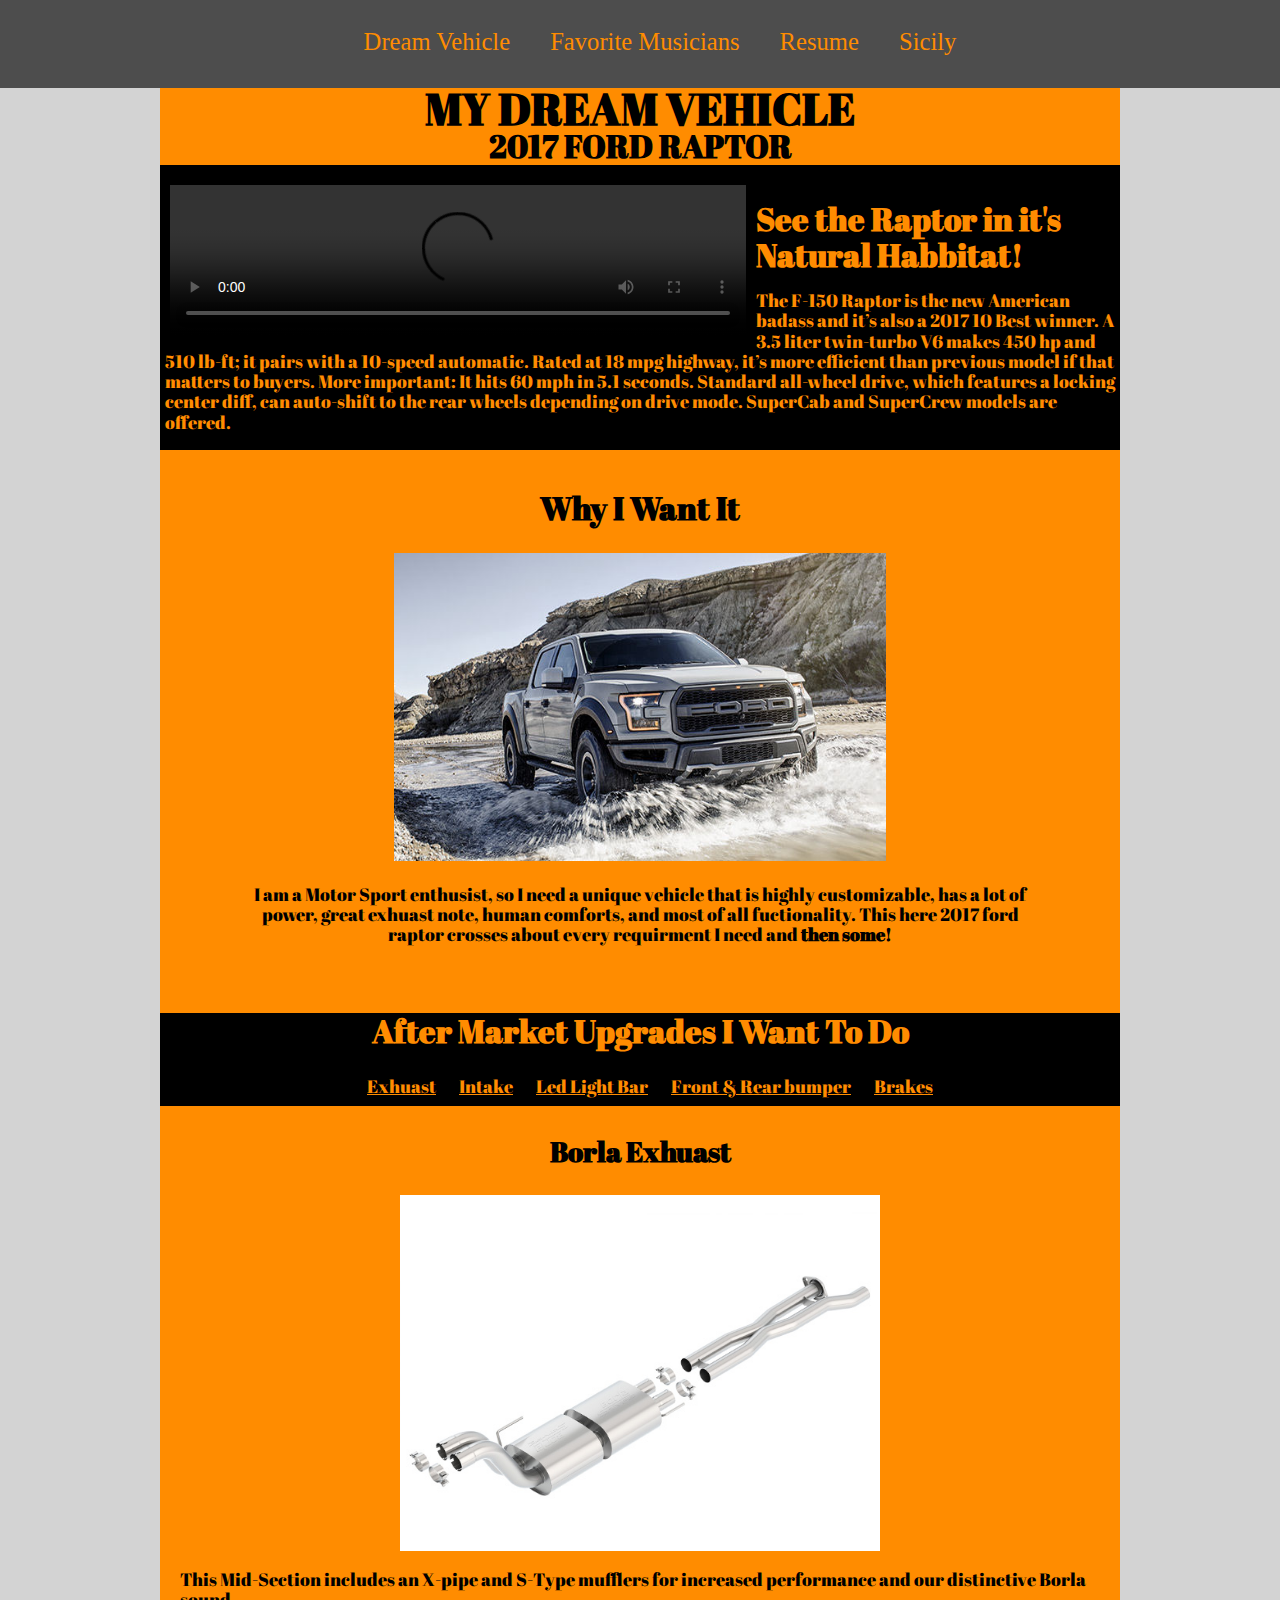
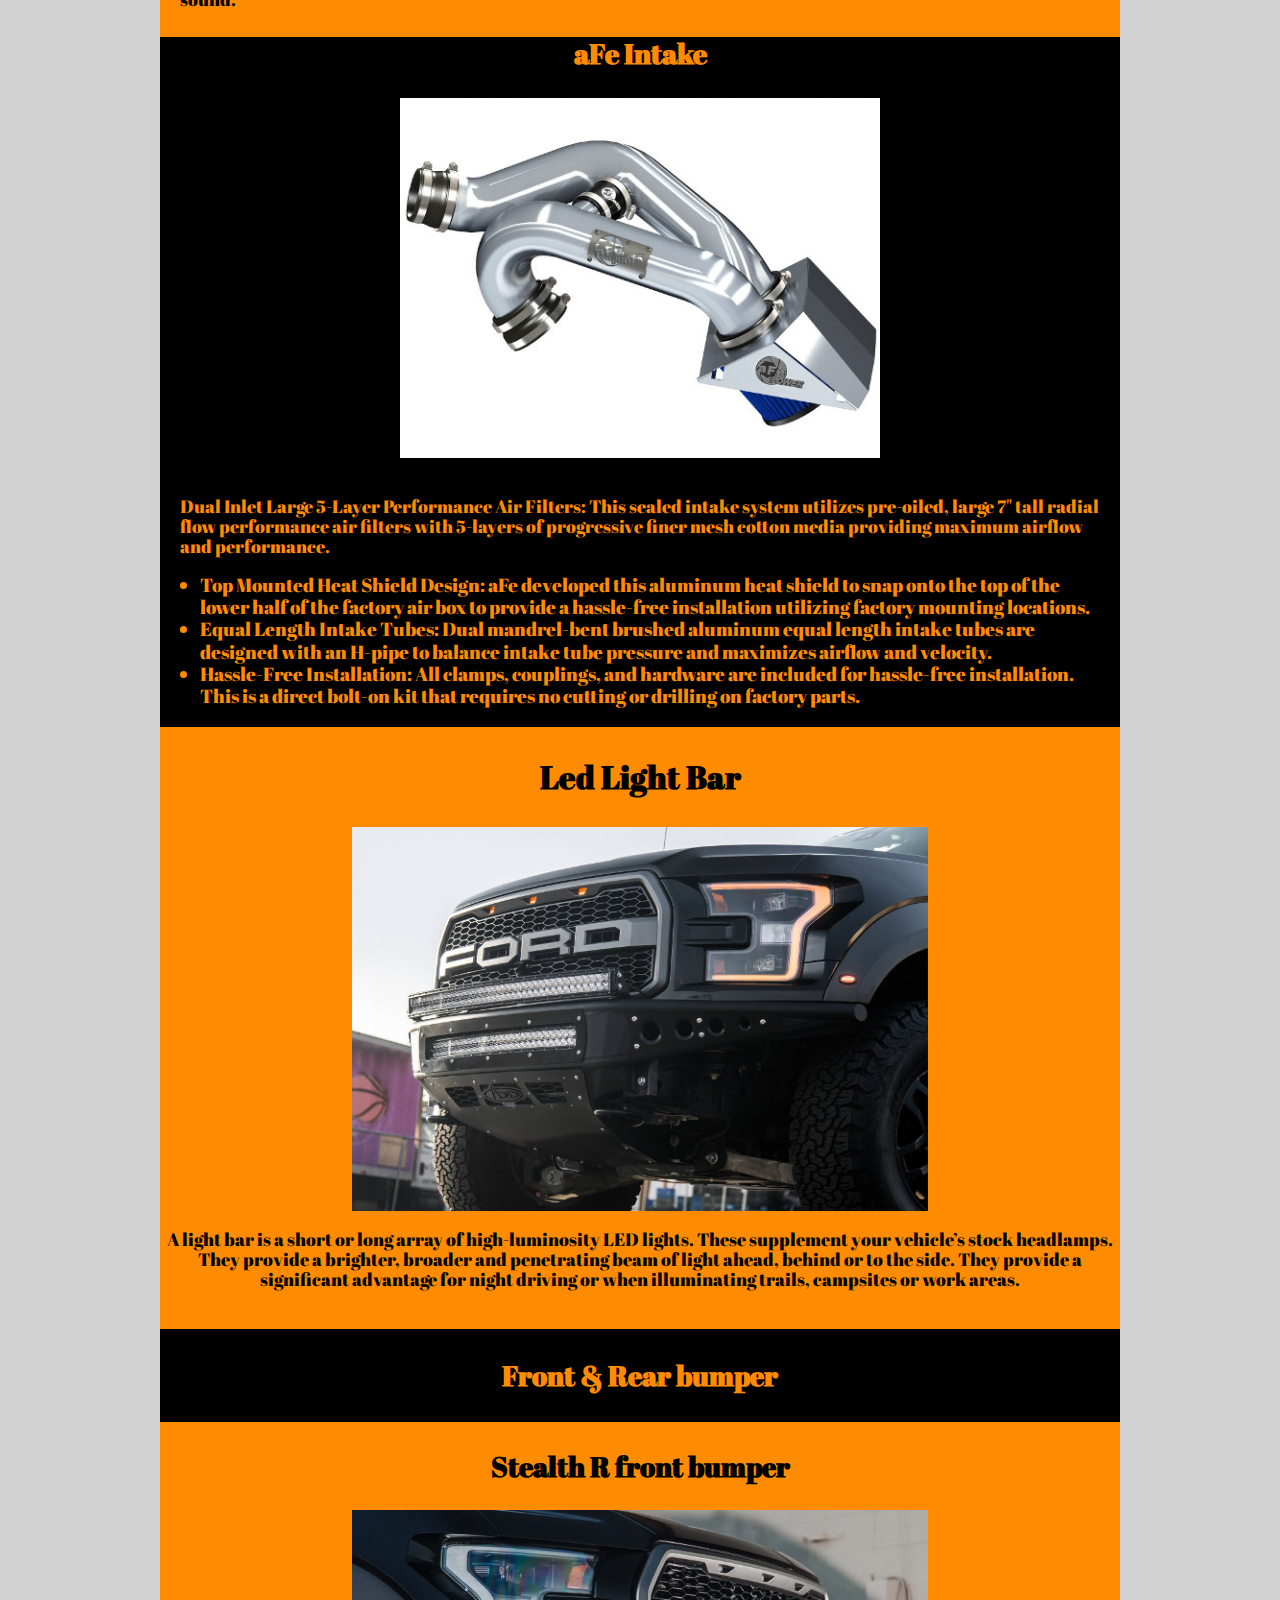
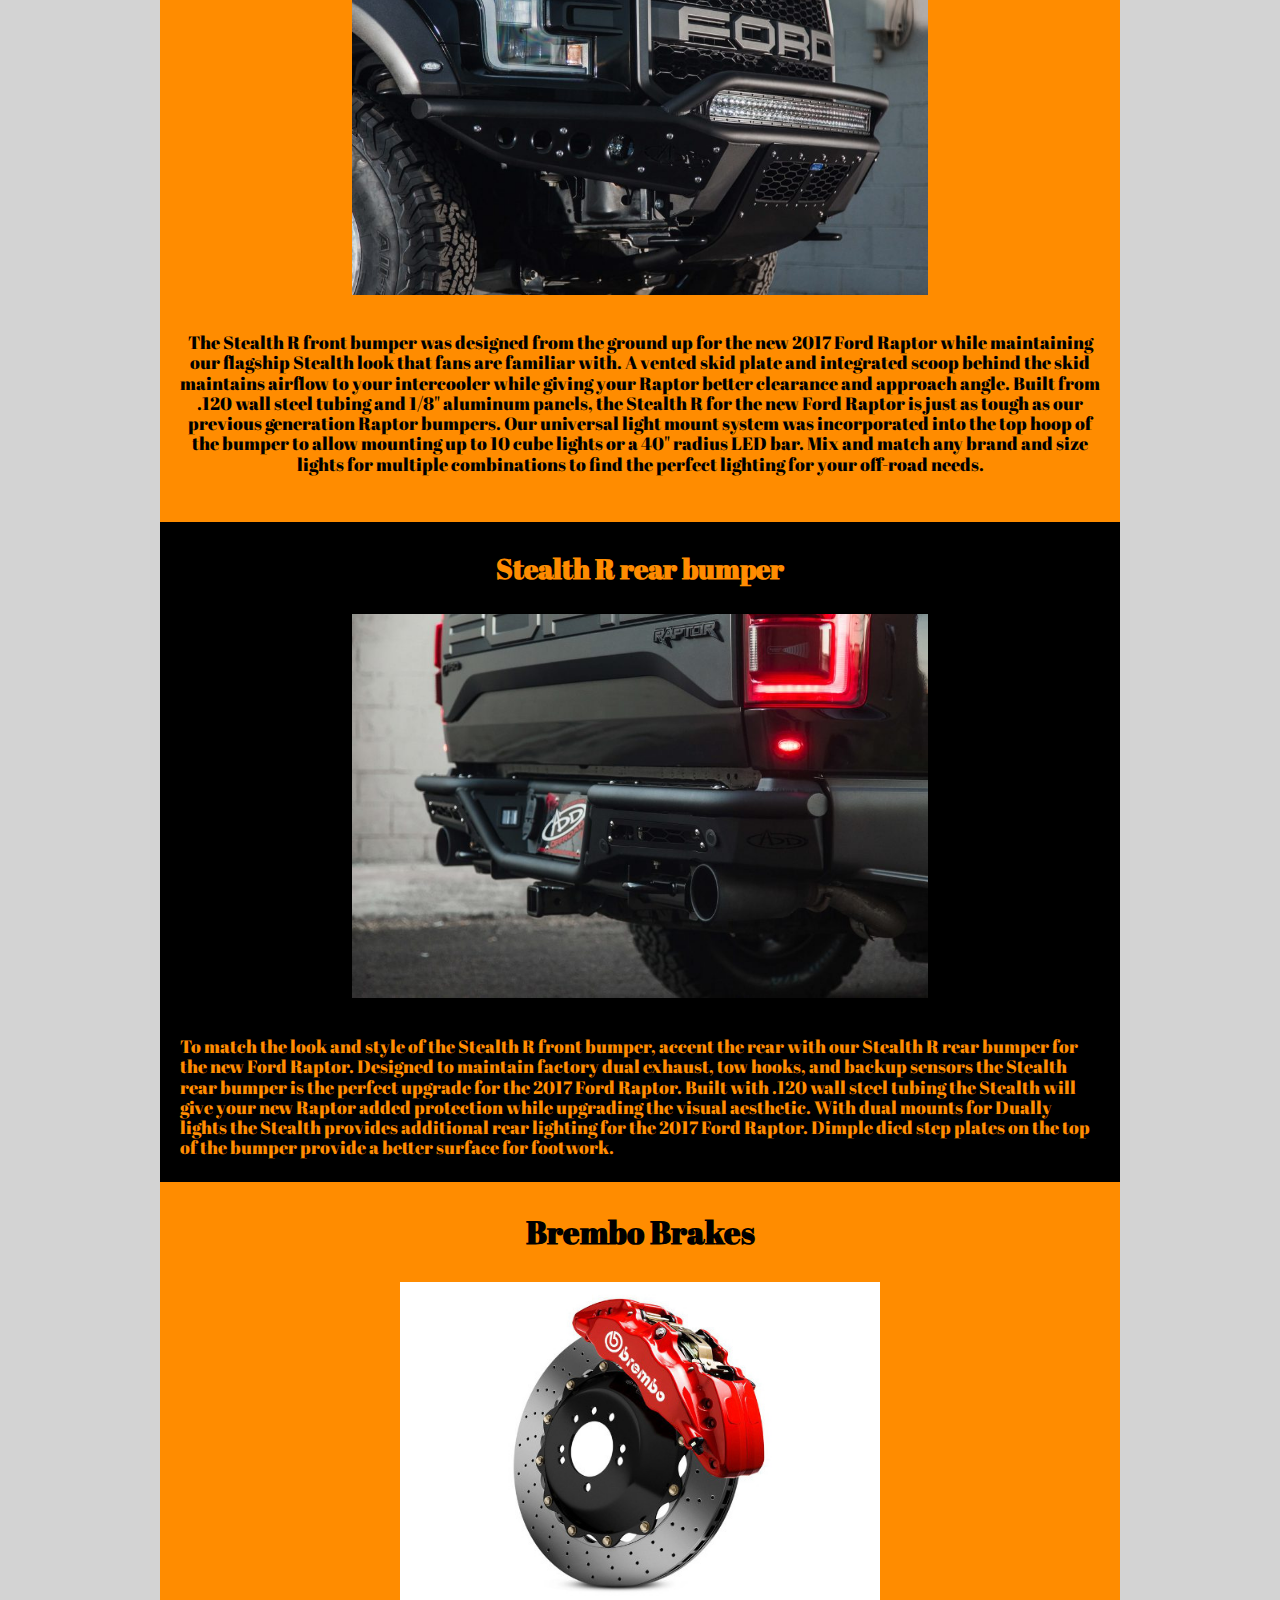
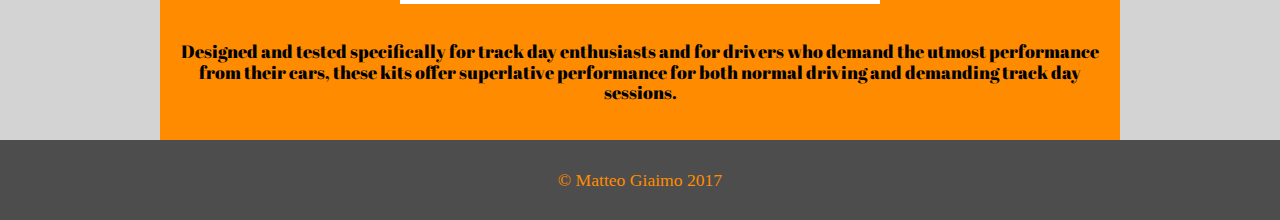
==== commit 4d4f9fc0: "updated navbar" ====
--- a/index.html
+++ b/index.html
@@ -14,6 +14,7 @@
         <li><a href="index.html">Dream Vehicle</a></li>
         <li><a href="musicians.html">Favorite Musicians</a></li>
         <li><a href="resume.html">Resume</a></li>
+        <li><a href="googlemaps.html">Sicily</a></li>
       </ul>
     </nav>
   </header>
--- a/style.css
+++ b/style.css
@@ -15,6 +15,7 @@
 /*RAPTORRAPTORRAPTORRAPTORRAPTORRAPTORRAPTORRAPTORRAPTORRAPTORRAPTOR*/
 .raptor-body {
 	background-color: lightgray;
+	font-size: 110%;
 }
 
 .raptor-container {
@@ -25,20 +26,18 @@
 }
 
 .navbar-raptor {
-	padding: 5px;
-	background-color: #4d4d4d;
+	background-color: #4d4d4d;
+	text-align: center;
 }
 
 .navbar-raptor ul {
-	width: 60%;
-	margin-left: auto;
-	margin-right: auto;
-	overflow: hidden;
+	list-style-type: none;
+	display: inline-block;
 }
 
 .navbar-raptor li {
-	list-style: none;
 	float: left;
+	margin: 0;
 }
 
 .navbar-raptor a {
@@ -46,6 +45,7 @@
 	color: darkorange;
 	padding: 10px 20px;
 	display: block;
+	font-size: 140%;
 }
 
 .navbar-raptor a:hover {
@@ -90,6 +90,7 @@
 .raptor-video p {
 	margin-right:  5px;
 	margin-left:  5px;
+	margin-top: -10px;
 }
 
 .raptor-video h2 {
@@ -297,21 +298,69 @@
 }
 
 
-@media screen and (min-width: 940px)
+
+
+@media screen and (max-width: 800px)
 {
+
+	.navbar-raptor ul li {
+		width: 100%;
+	}
+
+
 	.raptor-container p {
-		font-size: 110%;
-	}
-
-}
-
-@media screen and (max-width: 500px)
-{
-	.raptor-container p {
-		font-size: 90%;
-	}
-
-}
+		font-size: 120%;
+	}
+
+	.raptor-video video {
+		float: none;
+		width: 90%;
+	}
+
+	.raptor-want img {
+		width: 110%;
+		margin-left: auto;
+		margin-right: auto;
+	}
+
+	.raptor-exhuast img {
+		width: 80%;
+		margin-right: auto;
+		margin-left: auto;
+	}
+
+	.raptor-intake img {
+		width: 80%;
+		margin-right: auto;
+		margin-left: auto;
+	}
+
+	.raptor-led img {
+		width: 80%;
+		margin-right: auto;
+		margin-left: auto;
+	}
+	.raptor-frontb img {
+		width: 80%;
+		margin-right: auto;
+		margin-left: auto;
+	}
+
+	.raptor-rearb img {
+		width: 80%;
+		margin-right: auto;
+		margin-left: auto;
+	}
+
+	.raptor-brakes img {
+		width: 80%;
+		margin-right: auto;
+		margin-left: auto;
+	}
+
+}
+
+
 
 
 
@@ -326,6 +375,7 @@
 	font-family: 'Acme', sans-serif;
 	max-width: 960px;
 	margin: 0 auto;
+	font-size: 120%
 }
 
 .music-container h2 {
@@ -333,21 +383,19 @@
 }
 
 .navbar-music {
-	
-	padding: 5px;
-	background-color: #4d4d4d;
+	background-color: #4d4d4d;
+	text-align: center;
+	position: relative;
 }
 
 .navbar-music ul {
-	width: 60%;
-	margin-left: auto;
-	margin-right: auto;
-	overflow: hidden;
-}
-
-.navbar-music li {
-	list-style: none;
+	list-style-type: none;
+	display: inline-block;
+}
+
+.navbar-music ul li {
 	float: left;
+	margin: 0;
 }
 
 .navbar-music a {
@@ -355,6 +403,7 @@
 	color: #d9d9d9;
 	padding: 10px 20px;
 	display: block;
+	font-size: 140%;
 }
 
 .navbar-music a:hover {
@@ -380,6 +429,7 @@
 	margin-left: 20px;
 	margin-right: 20px;
 	float: left;
+	margin-bottom: 5px;
 }
 
 .wiz-container h3 {
@@ -472,22 +522,63 @@
 
 }
 
-@media screen and (min-width: 940px)
+
+
+@media screen and (max-width: 800px)
 {
-	.music-container p {
-		font-size: 120%;
-	}
-
-}
-
-@media screen and (max-width: 500px)
-{
-	.music-container p {
-		font-size: 90%;
+	.music-container  {
+		font-size: 140%;
+	}
+
+	.navbar-music ul li {
+		width: 100%;
+	}
+
+	.wiz-container video {
+		width: 80%;
+	}
+
+	.berner-container video {
+		width: 80%;
 	}
 
 	.post-container video {
 		width: 80%;
+	}
+
+	.wiz-container img {
+		float: none;
+		width: 80%;
+		margin-right: auto;
+		margin-left: auto;
+		text-align: center;
+		padding: 10px;
+		display: block;
+	}
+
+	.berner-container img {
+		float: none;
+		width: 80%;
+		margin-right: auto;
+		margin-left: auto;
+		text-align: center;
+		padding: 10px;
+		display: block;
+	}
+
+	.post-container img {
+		float: none;
+		width: 70%;
+		margin-right: auto;
+		margin-left: auto;
+		text-align: center;
+		padding: 10px;
+		display: block;
+
+	}
+
+	.post-container p {
+		margin-left: 20px;
 	}
 
 }
@@ -513,20 +604,18 @@
 }
 
 .navbar-resume {
-	padding: 5px;
-	background-color: #4d4d4d;
+	background-color: #4d4d4d;
+	text-align: center;
 }
 
 .navbar-resume ul {
-	overflow: hidden;
-	width: 60%;
-	margin-left: auto;
-	margin-right: auto;
-}
-
-.navbar-resume li {
-	list-style: none;
+	list-style-type: none;
+	display: inline-block;
+}
+
+.navbar-resume ul li {
 	float: left;
+	margin: 0;
 }
 
 .navbar-resume a {
@@ -534,6 +623,7 @@
 	color: white;
 	padding: 10px 20px;
 	display: block;
+	font-size: 140%;
 }
 
 .navbar-resume a:hover {
@@ -566,6 +656,7 @@
 
 .resume-container p {
 	text-align: center;
+	font-size: 120%
 }
 
 .resume-container ul {
@@ -574,6 +665,7 @@
 
 .resume-container li {
 	list-style-type: none;
+	font-size: 120%;
 }
 
 .underline li {
@@ -581,26 +673,102 @@
 }
 
 
- 
-
-
-@media screen and (min-width: 940px)
-{
-	.resume-container p,li {
-		font-size: 150%;
-	}
-
-}
-
-@media screen and (max-width: 500px)
+@media screen and (max-width: 800px)
 {
 	.resume-container p {
-		font-size: 90%;
-	}
-
-}
-
-
-
-
-/*RESUMERESUMERESUMERESUMERESUMERESUMERESUMERESUMERESUME*/+		font-size: 140%;
+	}
+
+	li {
+		font-size: 140%;
+	}
+
+	.navbar-resume ul li {
+		width: 100%;
+	}
+
+}
+
+
+
+
+/*RESUMERESUMERESUMERESUMERESUMERESUMERESUMERESUMERESUME*/
+
+
+
+
+/*GOOGLEMAPSGOOGLEMAPSGOOGLEMAPSGOOGLEMAPSGOOGLEMAPSGOOGLEMAPS*/
+
+
+.navbar-googlemaps {
+	background-color: #4d4d4d;
+	text-align: center;
+}
+
+.navbar-googlemaps ul {
+	list-style-type: none;
+	display: inline-block;
+}
+
+.navbar-googlemaps ul li {
+	float: left;
+	margin: 0;
+}
+
+.navbar-googlemaps a {
+	text-decoration: none;
+	color: white;
+	padding: 10px 20px;
+	display: block;
+	font-size: 140%;
+}
+
+.navbar-googlemaps a:hover {
+	background-color: black;
+}
+
+.googlemaps-footer {
+	background-color: #4d4d4d;
+	padding: 30px;
+	text-align: center;
+	color: white;
+}
+
+.map-title {
+	text-align: center;
+}
+
+
+
+
+
+
+
+
+
+#map {
+      height: 100%;
+    }
+   
+
+
+#wrapper {
+	max-width: 960px;
+	height: 600px;
+	background-color: orange;
+	margin: 0 auto;
+	overflow: hidden;
+}
+
+#canvas {
+	width: 700px;
+	height: 500px;
+	background-color: lightblue;
+	margin: 30px auto;
+}
+
+
+
+
+
+
